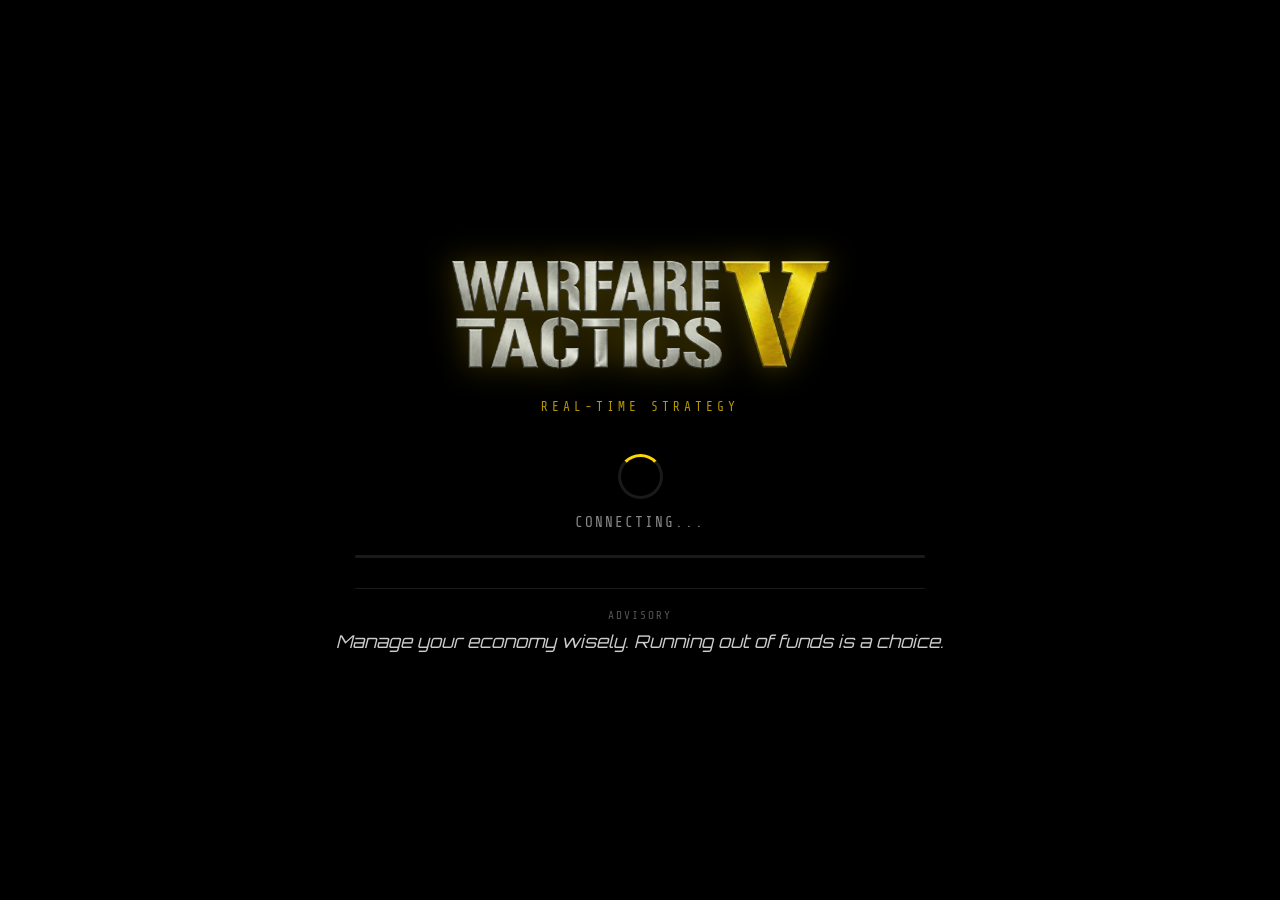
==== html/index.html @ 81756c01 "Initial release: RTS core game mode" ====
<!DOCTYPE html>
<html lang="en">

<head>
    <meta charset="UTF-8">
    <meta name="viewport" content="width=device-width, initial-scale=1.0, maximum-scale=1.0, user-scalable=no">
    <title>TACTICAL RTS ENYO UI</title>

    <!-- Fonts -->
    <link href="https://fonts.googleapis.com/css2?family=Orbitron:wght@400;500;700;900&family=Rajdhani:wght@400;600;700&family=Share+Tech+Mono&display=swap" rel="stylesheet">
    <link rel="stylesheet" href="https://cdnjs.cloudflare.com/ajax/libs/font-awesome/6.4.0/css/all.min.css">
    <link rel="stylesheet" href="css/main.css">

    <style>
   
    </style>
</head>

<body class="ui-root">    
    <!-- Backgrounds & FX -->
    <div class="fx-overlay"></div>
    <div class="app-bg-image"></div>
    <!--<div class="app-grid-overlay"></div>-->

    <!-- Custom Cursor 
    <div id="gameCursor" style="position:fixed; z-index:10001; pointer-events:none;">
        <div style="width:4px; height:4px; background:var(--cyan); border-radius:50%;"></div>
        <div style="width:40px; height:40px; border:1px solid var(--cyan); border-radius:50%; position:absolute; top:-18px; left:-18px;"></div>
    </div>-->

    <!-- Loading Screen -->
<div id="loadingScreen" class="screen" style="position: absolute; top: 0; left: 0; width: 100%; height: 100%; z-index: 9999; display: flex; background-color: #000;">    <div class="loading-backdrop"></div>

    <div class="loading-content">
        <div class="loading-title-group">
            <img src="images/rtslogo2.png" class="game-logo-large" alt="TACTICAL WARFARE V">
            <div class="sub-title">REAL-TIME STRATEGY</div>
        </div>

        <div class="loading-status-group">
            <div class="spinner-ring"></div>
            <div class="status-text" id="loadingStatusText">CONNECTING...</div>
        </div>

        <div class="loading-progress-track">
            <div class="loading-bar-fill" id="loadingBarFill"></div>
        </div>

        <div class="loading-tip-group">
            <div class="tip-label">ADVISORY</div>
            <div class="tip-text" id="loadingTipText">
                Manage your economy wisely. Running out of funds is a choice.
            </div>
        </div>
    </div>
</div>

    <!-- Main Menu -->
<div id="mainMenu" class="screen hidden" style="position: absolute; top: 0; left: 0; width: 100%; height: 100%; z-index: 50;">        <div class="menu-container">
            <div class="menu-header">
                <div class="app-title">
                    <img src="images/rtslogo1.png" class="game-logo-small" alt="LOGO">
                </div>
                <div class="game-subtitle">REAL-TIME STRATEGY</div>
            </div>

            <div class="menu-content">
                <!-- Quick Match -->
                <div class="menu-card tech-panel">
                    <div class="card-header"><i class="fas fa-bolt"></i> QUICK DEPLOY</div>
                    <div class="card-body">
                        <p>Immediate combat drop into active warzones. </p>
                        <button id="quickMatch" class="btn btn-primary">
                            <span>FIND MATCH</span> <i class="fas fa-chevron-right"></i>
                        </button>
                        <div class="matchmaking-info">
                            <div class="queue-status">
                                <span>ONLINE:</span> <span id="playerCount" class="mono gold-text">--</span>
                            </div>
                            <div class="estimated-time">
                                <span>WAIT:</span> <span id="estTime" class="mono">CALCULATING</span>
                            </div>
                        </div>
                    </div>
                </div>

                <!-- Operations -->
                <div class="menu-card tech-panel">
                    <div class="card-header"><i class="fas fa-globe"></i> OPERATIONS</div>
                    <div class="card-body">
    <p>Manage private lobbies.</p>
    
    <button id="createLobby" class="btn">CREATE LOBBY</button>
    
    <div style="margin-top: 20px;">
        <div class="map-selector-carousel">
            <button class="carousel-arrow" id="mapPrev">
                <i class="fas fa-chevron-left"></i>
            </button>
            
            <div class="carousel-viewport">
                <div class="carousel-bg" id="carouselBg"></div>
                
                <div class="carousel-info">
                    <div class="carousel-label">TARGET SECTOR</div>
                    <div class="carousel-name" id="carouselMapName">LOADING...</div>
                </div>
            </div>

            <button class="carousel-arrow" id="mapNext">
                <i class="fas fa-chevron-right"></i>
            </button>
        </div>
        
    </div>
    <div style="display: flex; gap: 5px;margin-top:auto;">
            <input type="text" id="lobbyCodeInput" placeholder="ENTER CODE" style="flex: 1; padding: 12px; background: #000; border: 1px solid #333; color: white; text-transform: uppercase; font-family: var(--font-mono); font-size: 1.1rem;">
            <button id="joinLobby" class="btn btn-primary btn-icon"><i class="fas fa-sign-in-alt"></i></button>
        </div>
</div>
                </div>

                <!-- Profile -->
                <div class="menu-card tech-panel">
                    <div class="card-header"><i class="fas fa-person-military-rifle"></i> COMMANDER</div>
                    <div class="card-body">
                        <div style="display: flex; justify-content: space-between; margin-bottom: 10px;">
                            <div id="commanderNameDisplay" class="gold-text" style="font-weight: 900; letter-spacing: 1px;">COMMANDER: LOADING...</div>

                            <div id="profileLevelBadge" style="background: var(--gold); color: #000; padding: 2px 8px; font-weight: bold; border-radius: 2px;">LVL 1</div>
                        </div>
                        <div style="width: 100%; height: 8px; background: #222; border-radius: 4px; overflow: hidden;">
                            <div id="profileXPBar" style="height: 100%; width: 0%; background: var(--gold);"></div>
                        </div>
                        <div class="mono" style="text-align: right; font-size: 0.9rem; color: var(--gold);"><span id="xpCurrent">0</span> / <span id="xpMax">200</span> XP</div>

                        <div class="stats-grid">
                            <div class="stat"><span class="stat-value-grid" id="statWins">0</span><span class="stat-label">WINS</span></div>
                            <div class="stat"><span class="stat-value-grid" id="statKillsTotal">0</span><span class="stat-label">KILLS</span></div>
                            <div class="stat"><span class="stat-value-grid" id="statMatches">0</span><span class="stat-label">OPS</span></div>
                            <div class="stat"><span class="stat-value-grid" id="statScore">0</span><span class="stat-label">XP</span></div>
                        </div>
                        <div style="display: flex; gap: 10px; margin-top: auto;">
                            <button id="viewLeaderboard" class="btn btn-secondary" style="flex: 1;">RANKING</button>
                            <button id="viewHistory" class="btn btn-secondary" style="flex: 1;">LOGS</button>
                        </div>
                    </div>
                </div>
            </div>

            <div class="menu-footer">
                <div class="server-info">
                    <span><i class="fas fa-circle" style="color: var(--green); font-size: 0.6rem;"></i> SYSTEM ONLINE</span>
                    <span>ACTIVE: <span id="activeBattles" class="gold-text">--</span></span>
                    <span style="margin-left: 20px;">PING: <span id="serverPing" class="gold-text">--</span>ms</span>
                </div>
                <div class="controls-info">
                    <button id="settingsBtn" class="btn btn-icon"><i class="fas fa-cog"></i></button>
                    <button id="helpBtn" class="btn btn-icon"><i class="fas fa-question"></i></button>
                    <button id="exitBtn" class="btn btn-icon btn-danger"><i class="fas fa-power-off"></i></button>
                </div>
            </div>
        </div>
    </div>

    <!-- Lobby Screen -->
    <div id="lobbyScreen" class="screen hidden">
        <div class="lobby-container">
            <header class="lobby-header">
                <div style="display: flex; align-items: center; gap: 15px;">
                    <div class="lobby-title"><i class="fas fa-users-cog gold-text"></i> TACTICAL OPS LOBBY</div>

                    <div class="lobby-code-box" id="lobbyCodeContainer">
                        <span id="lobbyCodeDisplay">------</span>
                        <button id="copyCode"><i class="fas fa-copy"></i></button>
                    </div>
                </div>
                <div style="display: flex; align-items: center; gap: 20px;">
                    <div style="color: #888; font-size: 1rem; font-family: var(--font-head);">
                        <span id="mapName" class="cyan-text">DESERT ARENA</span> <span style="margin:0 10px;">//</span> <span id="hostName" class="gold-text">COMMANDER</span>
                    </div>

                    <button id="leaveLobby" class="btn btn-danger" style="padding: 10px 20px;">ABORT</button>
                </div>
            </header>

            <div class="lobby-content">
                <!-- Players -->
                <div class="tech-panel players-panel">
                    <div style="padding: 20px; border-bottom: 1px solid rgba(255,255,255,0.1); color: var(--cyan); font-family: var(--font-head); font-size: 1.2rem;">
                        SQUADRON <span id="playersCount" style="float:right; font-family: var(--font-mono);">0/2</span>
                    </div>
                    
                    <div class="players-list" id="playersList"></div>
                    
                    <div id="hostBotControls" style="display: none; padding: 0 20px 15px 20px;">
                        <button id="toggleBotBtn" class="btn btn-secondary" style="width: 100%; padding: 8px; font-size: 0.85rem;" data-action="add">
                            <i class="fas fa-robot"></i> ADD A.I. COMMANDER
                        </button>
                    </div>

                    <div style="padding: 20px; text-align: center; border-top: 1px solid rgba(255,255,255,0.1);">
                        <div style="font-size: 0.8rem; color: #666; margin-bottom: 5px;">STATUS</div>
                        <div class="status-value gold-text" id="readyStatusText" style="font-family: var(--font-head); font-size: 1.2rem;">AWAITING COMMANDERS</div>
                    </div>
                </div>

                <!-- Platoon Builder -->
                <div class="tech-panel platoon-builder">
                    <!-- Left: Unit Pool -->
                    <div class="unit-pool">
                        <div class="unit-categories"></div>
                        <!-- Filled by JS -->
                        <div class="units-list" id="unitsList"></div>
                    </div>

                    <!-- Right: Slots -->
                    <div class="platoon-slots">
                        <div class="slots-header">
                            <span>DEPLOYMENT SLOTS</span>
                            <span>PAYLOAD: <span id="totalWeight" class="gold-text">0</span> / <span id="maxWeight">10</span> <button id="clearAll" style="background:none; border:none; color:#f00; cursor:pointer; margin-left:10px;"><i class="fas fa-trash"></i></button></span>
                        </div>
                        <div class="slots-grid">
                            <!-- Slots 1-5 -->
                            <div class="platoon-slot" data-slot="1">
                                <div class="slot-title">ALPHA</div>
                                <div class="slot-content" id="slot1Content"></div>
                                <div class="slot-footer"><span>W:<span id="slot1Weight">0</span></span><span>$<span id="slot1Cost">0</span></span>
                                </div>
                            </div>
                            <div class="platoon-slot" data-slot="2">
                                <div class="slot-title">BRAVO</div>
                                <div class="slot-content" id="slot2Content"></div>
                                <div class="slot-footer"><span>W:<span id="slot2Weight">0</span></span><span>$<span id="slot2Cost">0</span></span>
                                </div>
                            </div>
                            <div class="platoon-slot" data-slot="3">
                                <div class="slot-title">CHARLIE</div>
                                <div class="slot-content" id="slot3Content"></div>
                                <div class="slot-footer"><span>W:<span id="slot3Weight">0</span></span><span>$<span id="slot3Cost">0</span></span>
                                </div>
                            </div>
                            <div class="platoon-slot" data-slot="4">
                                <div class="slot-title">DELTA</div>
                                <div class="slot-content" id="slot4Content"></div>
                                <div class="slot-footer"><span>W:<span id="slot4Weight">0</span></span><span>$<span id="slot4Cost">0</span></span>
                                </div>
                            </div>
                            <div class="platoon-slot" data-slot="5">
                                <div class="slot-title">ECHO</div>
                                <div class="slot-content" id="slot5Content"></div>
                                <div class="slot-footer"><span>W:<span id="slot5Weight">0</span></span><span>$<span id="slot5Cost">0</span></span>
                                </div>
                            </div>
                        </div>
                    </div>
                </div>

                <!-- Info/Controls -->
                <div class="controls-panel">
                    <div class="tech-panel" style="padding: 20px;">
                        <div style="color: var(--cyan); margin-bottom: 15px; font-family: var(--font-head);">INTEL</div>
                        <div class="map-preview" id="mapPreview">
                            <div class="map-overlay">
                                <div id="previewMapName">DESERT ARENA</div>
                            </div>
                        </div>
                        <div class="map-details">
                            <div class="detail-item"><i class="fas fa-bullseye"></i> OBJECTIVES: <span id="objectiveCount">3</span></div>
                            <!--<div class="detail-item"><i class="fas fa-mountain"></i> TYPE: <span id="terrainType">DESERT</span></div>-->
                            <div class="detail-item"><i class="fas fa-clock"></i> TIME: <span id="timeLimit">15:00</span></div>
                        </div>
                        <div class="mission-brief-box">
                            <div class="brief-label">MISSION BRIEF</div>
                            <div id="mapDescription" class="brief-text">
                                Secure the oil fields to gain resource advantage. Heavy armor recommended for open terrain.
                            </div>
                        </div>
                        <div style="margin-bottom: 5%; height: 100%; display: flex; flex-direction: column; justify-content: flex-end;">
                            <div id="readyIndicator" class="hidden"></div>
                            <div id="countdownContainer" style="display: none; text-align: center; margin-top: 15px;  margin-bottom: 10%;">
                                <div style="color: var(--gold); letter-spacing: 5px;">LAUNCH SEQUENCE</div>
                                <div id="countdownTimer" style="font-size: 3rem; color: var(--red); font-family: var(--font-mono); font-weight: 700;">5</div>
                            </div>
                            <button id="readyToggle" class="btn btn-primary" style="width: 100%; height: 70px; font-size: 1.4rem; "><i class="fas fa-play-circle"></i><span>READY</span></button>

                        </div>



                    </div>


                </div>
            </div>
        </div>
    </div>

    <!-- GAME UI -->
    <div id="gameUI" class="screen hidden">
        <div id="game-input-layer"></div>
      


        <div class="hud-header-container">
              <div class="image-hud">
                <div class="hud-side-bar left-wing">
                    <div class="info-group">
                        <span class="lbl">RESOURCES</span>
                        <span class="val mono" id="cpValue">1500</span>
                    </div>
                </div>
                <div class="hud-timer-box">
                    
                    <div class="info-group">
                        <span class="val mono timer" id="timeValue">15:00</span>
                    </div>
                </div>
                <div class="hud-side-bar right-wing">
                   
                    <div class="info-group">
                        <span class="lbl">INCOME</span>
                        <span class="val mono positive" id="incomeValue">+150</span>
                    </div>
                </div>

              </div>

            
            
                <!--
            
            <div class="header-right-actions">
                <button  id="midGameSettings" class="btn btn-icon" title="Settings">
                    <i class="fas fa-cog"></i>
                </button>
                <button id="helpBtn" class="btn btn-icon" title="Help">
                    <i class="fas fa-question"></i>
                </button>
             
            </div>-->
        

          

            <div class="hud-corner-right">
                <button id="midGameSettings" class="hud-settings-btn">
                    <i class="fas fa-cog"></i>
                </button>
                <button id="helpBtn" class="hud-settings-btn">
                    <i class="fas fa-question"></i>
                </button>
            </div>
        </div>

        <div class="quest-tracker-panel">
            <div class="quest-header-row">
                <span class="quest-label">OBJECTIVE STATUS</span>
                <i class="fas fa-exclamation-circle"></i>
            </div>
            <div class="quest-content">
                <div class="quest-title" id="objectiveStatus">NEUTRAL ZONE</div>
                <div class="quest-bar-bg">
                    <div class="quest-bar-fill" id="objectiveProgress"></div>
                </div>
            </div>
        </div>

        <div id="airstrikeAlert" class="airstrike-alert hidden">
            <div class="alert-content">
                <div class="alert-icon">
                    <i class="fas fa-fighter-jet"></i>
                </div>
                <div class="alert-info">
                    <div class="alert-title">AIRSTRIKE ON STANDBY</div>
                    <div class="alert-subtitle">SELECT TARGET IMMEDIATELY</div>
                </div>
                <div class="alert-timer">
                    <span id="asTimerVal">10.0</span>s
                </div>
            </div>
            <div class="alert-progress-bg">
                <div class="alert-progress-fill" id="asProgress"></div>
            </div>
        </div>

        <div class="hud-bottom-section">

            <div class="bottom-left-area">
                <div class="selection-info" id="selectionInfo">
                    <div class="sel-icon-box"><i class="fas fa-crosshairs"></i></div>
                    <div class="sel-data-col">
                        <div class="sel-header">SELECTED UNITS</div>
                        <div class="sel-health-bg">
                            <div class="sel-health-fill" id="selectionHealth"></div>
                        </div>
                        <div class="sel-row">
                            <div class="sel-count">x<span id="selectedCount">0</span></div>
                            <div class="sel-perc mono"><span id="healthPercent">100</span></div>
                        </div>
                        
                    </div>
                    
                </div>
                
            </div>

            <div class="bottom-center-area">
               
                <div class="platoon-dock">
                    
                    <div class="platoon-slots-container">
                        
                        <div class="quickbar-slot" data-slot="1">
                            <div class="slot-bg"></div>
                            <div class="slot-key">1</div>
                            <div class="slot-inner">
                                <div class="slot-icon"><i class="fas fa-chess-pawn"></i></div>
                                <div class="slot-name">ALPHA</div>
                                <div class="slot-cost" id="quickCost1">-</div>
                            </div>
                            <div class="slot-cooldown" id="cooldown1"></div>
                            <div class="slot-icons-preview"></div>
                        </div>

                        <div class="quickbar-slot" data-slot="2">
                            <div class="slot-bg"></div>
                            <div class="slot-key">2</div>
                            <div class="slot-inner">
                                <div class="slot-icon"><i class="fas fa-chess-knight"></i></div>
                                <div class="slot-name">BRAVO</div>
                                <div class="slot-cost" id="quickCost2">-</div>
                            </div>
                            <div class="slot-cooldown" id="cooldown2"></div>
                            <div class="slot-icons-preview"></div>
                        </div>

                        <div class="quickbar-slot" data-slot="3">
                            <div class="slot-bg"></div>
                            <div class="slot-key">3</div>
                            <div class="slot-inner">
                                <div class="slot-icon"><i class="fas fa-chess-bishop"></i></div>
                                <div class="slot-name">CHARLIE</div>
                                <div class="slot-cost" id="quickCost3">-</div>
                            </div>
                            <div class="slot-cooldown" id="cooldown3"></div>
                            <div class="slot-icons-preview"></div>
                        </div>

                        <div class="quickbar-slot" data-slot="4">
                            <div class="slot-bg"></div>
                            <div class="slot-key">4</div>
                            <div class="slot-inner">
                                <div class="slot-icon"><i class="fas fa-chess-rook"></i></div>
                                <div class="slot-name">DELTA</div>
                                <div class="slot-cost" id="quickCost4">-</div>
                            </div>
                            <div class="slot-cooldown" id="cooldown4"></div>
                            <div class="slot-icons-preview"></div>
                        </div>

                        <div class="quickbar-slot" data-slot="5">
                            <div class="slot-bg"></div>
                            <div class="slot-key">5</div>
                            <div class="slot-inner">
                                <div class="slot-icon"><i class="fas fa-chess-queen"></i></div>
                                <div class="slot-name">ECHO</div>
                                <div class="slot-cost" id="quickCost5">-</div>
                            </div>
                            <div class="slot-cooldown" id="cooldown5"></div>
                            <div class="slot-icons-preview"></div>
                        </div>

                    </div>
                </div>
            </div>

            <div class="bottom-right-area">
                <div class="active-squads-box" id="activeSquadsPanel">
                    
                    <div class="deployed-list" id="deployedList">
                        </div>
                </div>
                
            </div>

        </div>

        <div id="selectionRectangle" class="hidden"></div>
        
        <div class="unit-tooltip" id="unitTooltip">
            <div class="tooltip-header">
                <div class="unit-name" id="tooltipName">ENYO SCRIPTS</div>
                <div class="unit-health" id="tooltipHealth">VERSION 1.2.0</div>
            </div>
        </div>
    </div>
     <!-- Modals -->
    <div id="settingsModal" class="modal hidden">
        <div class="modal-content tech-panel" style="background: var(--bg-glass); padding: 30px; border: 1px solid var(--cyan);">
            <button class="close-modal" onclick="window.tacticalRTS.closeModal('settingsModal')" title="CLOSE SYSTEM">                <i class="fas fa-times"></i>
            </button>
            <h2 style="color: var(--gold); margin-bottom: 30px; font-family: var(--font-head); letter-spacing: 2px;">SYSTEM CONFIG</h2>
            <div style="margin-bottom: 25px;">
                <div style="display: flex; justify-content: space-between; align-items: center; margin-bottom: 10px;">
                    <label style="color: #fff; font-size: 0.9rem; font-family: var(--font-mono); text-transform: uppercase;">SFX VOLUME</label>
                    <span style="color: var(--cyan); font-family: var(--font-mono); font-size: 0.9rem;"></span>
                </div>
                <input type="range" id="sfxVolume" min="0" max="100" value="50" style="width: 100%;">
            </div>
            <div style="margin-bottom: 40px;">
                <div style="display: flex; justify-content: space-between; align-items: center; margin-bottom: 10px;">
                    <label style="color: #fff; font-size: 0.9rem; font-family: var(--font-mono); text-transform: uppercase;">MUSIC VOLUME</label>
                </div>
                <input type="range" id="musicVolume" min="0" max="100" style="width: 100%;">
            </div>
            <div style="display: flex; justify-content: space-between; margin-top: 30px;">
                <button id="surrenderBtn" class="btn btn-danger hidden" style="border-color: var(--red);">
                    <i class="fas fa-flag"></i> SURRENDER
                </button>

                <button id="saveSettings" class="btn btn-primary">APPLY</button>
            </div>
            
        </div>
    </div>

    <div id="helpModal" class="modal hidden">
        <div class="modal-content tech-panel" style="width: 600px;">
            <button class="close-modal" onclick="window.tacticalRTS.closeModal('helpModal')" title="CLOSE SYSTEM">                <i class="fas fa-times"></i>
            </button>
            <h2 style="color: var(--gold); margin-bottom: 25px; font-family: var(--font-head);">FIELD MANUAL</h2>
            <div class="modal-body" style="font-size: 1.1rem; line-height: 1.6; color: #ccc;">
                <!-- Content injected by JS -->
            </div>
            <div style="display: flex; justify-content: flex-end; margin-top: 30px;">
                <button id="closeHelp" class="btn btn-primary">ACKNOWLEDGED</button>
            </div>
        </div>
    </div>
    

    <!-- Result Screen -->
    <div id="resultScreen" class="screen hidden">
    <div class="result-backdrop"></div>

    <div class="result-container">
        
        <div class="result-header">
            <div class="result-icon-bg"><i class="fas fa-trophy"></i></div>
            <h1 class="result-title" id="resultTitle">VICTORY</h1>
            <div class="result-reason" id="resultSubtitle">ENEMY COMMANDER ELIMINATED</div>
        </div>

        <div class="result-body">
            <div class="result-column progress-col">
                <div class="col-title">FIELD PROMOTION</div>
                
                <div class="rank-display">
                    <div class="rank-icon"><i class="fas fa-medal"></i></div>
                    <div class="rank-info">
                        <div class="rank-label">CURRENT RANK</div>
                        <div class="rank-val">LVL <span id="resLevel">1</span></div>
                    </div>
                </div>

                <div class="xp-section">
                    <div class="xp-labels">
                        <span>PROGRESS</span>
                        <span class="mono"><span id="resXPCurrent">0</span> / <span id="resXPMax">1000</span> XP</span>
                    </div>
                    <div class="xp-track">
                        <div class="xp-fill" id="resXPBar"></div>
                    </div>
                    <div class="xp-gain-text">
                        +<span id="xpGainedDisplay">0</span> XP EARNED
                    </div>
                </div>
            </div>

            <div class="result-column stats-col">
                <div class="col-title">MISSION REPORT</div>
                
                <div class="stat-rows">
                    <div class="stat-row">
                        <div class="stat-icon"><i class="fas fa-crosshairs"></i></div>
                        <div class="stat-name">HOSTILES NEUTRALIZED</div>
                        <div class="stat-val" id="statKills">0</div>
                    </div>
                    <div class="stat-row">
                        <div class="stat-icon"><i class="fas fa-skull"></i></div>
                        <div class="stat-name">CASUALTIES SUSTAINED</div>
                        <div class="stat-val" id="statLosses">0</div>
                    </div>
                    <div class="stat-row">
                        <div class="stat-icon"><i class="fas fa-clock"></i></div>
                        <div class="stat-name">OPERATION DURATION</div>
                        <div class="stat-val mono" id="statTime">00:00</div>
                    </div>
                    <div class="stat-row highlight">
                        <div class="stat-icon"><i class="fas fa-star"></i></div>
                        <div class="stat-name">TOTAL SCORE</div>
                        <div class="stat-val" id="statObjectives">0</div>
                    </div>
                </div>
            </div>
        </div>

        <div class="result-footer">
            <button id="rematchBtn" class="btn btn-primary large-btn">
                <i class="fas fa-sync-alt"></i> RE-DEPLOY
            </button>
            <button id="returnToMenuBtn" class="btn btn-secondary large-btn">
                <i class="fas fa-sign-out-alt"></i> DISMISS
            </button>
        </div>
    </div>
</div>

           

    <!-- Leaderboard Screen -->
    <div id="leaderboardScreen" class="screen hidden">
        <div class="full-page-container tech-panel" style="display: flex; flex-direction: column;">

            <div class="full-page-header">
                <h2 class="gold-text">GLOBAL RANKING</h2>
                <button class="btn btn-secondary" onclick="window.tacticalRTS.showScreen('mainMenu');">Back</button>

            </div>

            <div style="padding: 15px 20px; font-weight: 700; display: grid; grid-template-columns: 0.5fr 2fr 1fr 1fr 1fr; color: #666; border-bottom: 1px solid rgba(255,255,255,0.1);">
                <span></span><span>NAME</span><span>WINS</span><span>KILLS</span><span>SCORE</span>
            </div>

            <div id="leaderboardList" class="full-page-content" style="flex: 1;">
            </div>



        </div>
        <!--<div class="footer-actions" style="padding: 30px 90px; display: flex; justify-content: flex-start;">
            <button class="btn btn-secondary back-btn" onclick="window.tacticalRTS.showScreen('mainMenu');">
                BACK
            </button>
        </div>-->
    </div>


    <!-- History Screen -->
    <div id="historyScreen" class="screen hidden">
        <div class="full-page-container tech-panel">
            <div class="full-page-header">
                <h2 class="cyan-text">COMBAT LOGS</h2>
                <button class="btn btn-secondary" onclick="window.tacticalRTS.showScreen('mainMenu');">Back</button>
            </div>
            <div id="historyList" class="full-page-content history-list">
                <div class="history-item win">
                    <div class="history-info">
                    <div class="history-map">NEON CITY</div>
                    <div class="history-details">SECTOR: <strong>DELTA-9</strong></div>
                </div>
                <div class="history-result">
                    <span class="label">MISSION STATUS</span>
                    <span class="value">VICTORY</span>
                </div>
                <div class="history-stats">
                    <span class="label">XP EARNED</span>
                    <span class="value">+3,200</span>
                </div>
            </div>
        </div>
        <!--<div class="footer-actions" style="padding: 30px 90px; display: flex; justify-content: flex-start;">
            <button class="btn btn-secondary back-btn" onclick="window.tacticalRTS.showScreen('mainMenu');">
                BACK
            </button>
         </div>-->
    </div>
    </div>
         
   
  

    <div class="notification-container" id="notificationContainer"></div>

    <script src="js/modules/sound.js"></script>
    <script src="js/modules/notify.js"></script>
    <script src="js/modules/screens.js"></script>
    <script src="js/modules/input.js"></script>
    <script src="js/modules/platoon.js"></script>
    <script src="js/modules/lobby.js"></script>
    <script src="js/modules/game.js"></script>
    <script src="js/modules/modals.js"></script>
    <script src="js/app.js"></script>
    <audio id="bgMusic" loop><source src="sounds/theme.mp3" type="audio/mpeg"></audio>
    <!-- AI Matchmaking Prompt Modal -->
   <!-- AI Matchmaking Prompt Modal -->
    <div id="aiPromptModal" class="ai-modal-overlay hidden">
        <div class="ai-modal-box">
            <div class="ai-modal-header">
                MATCHMAKING UPDATE
            </div>
            <div class="ai-modal-body">
                <p>The queue is taking a while. Would you like to instantly deploy against the <strong>Advanced A.I. Commander</strong> instead?</p>
            </div>
            <div class="ai-modal-footer">
                <button class="btn btn-secondary" onclick="window.tacticalRTS.declineAiMatch()">KEEP WAITING</button>
                <button class="btn btn-primary" onclick="window.tacticalRTS.acceptAiMatch()">PLAY VS A.I.</button>
            </div>
        </div>
    </div>
</body>


</html>
---- html/css/main.css ----
/* ==========================================================================
           1. CORE VISUALS & VARIABLES
           ========================================================================== */
        
         :root {
            /* Colors */
            --bg-deep: #050505;
            --bg-glass: rgba(16, 20, 24, 0.85);
            --bg-card: rgba(0, 0, 0, 0.6);
            --gold-dim: #b8860b;
            --gold: #ffd700;
            --gold-glow: rgba(255, 215, 0, 0.3);
            --cyan: #00f3ff;
            --cyan-dim: #008f96;
            --cyan-glow: rgba(0, 243, 255, 0.2);
            --red: #ff2a2a;
            --green: #00ff41;
            /* Typography */
            --font-head: 'Orbitron', sans-serif;
            --font-body: 'Rajdhani', sans-serif;
            --font-mono: 'Share Tech Mono', monospace;
            /* Dimensions */
            --header-height: 90px;
            --frame-bg: #323536;
            --inner-bg: #1e2122;
        }
        
        * {
            margin: 0;
            padding: 0;
            box-sizing: border-box;
            outline: none;
            user-select: none;
        }
        
        /* Force the root HTML to stretch completely */
html {
    width: 100%;
    height: 100%;
    margin: 0;
    padding: 0;
    overflow: hidden;
}

body {
    /* Pin the body to all four absolute corners of the CEF frame */
    position: absolute;
    top: 0;
    left: 0;
    right: 0;
    bottom: 0;
    
    /* Use percentages instead of vh/vw to avoid CEF aspect ratio bugs */
    width: 100%;
    height: 100%;
    margin: 0;
    padding: 0;
    overflow: hidden;
    
    color: #eee;
    font-family: var(--font-body);
    
    /* FiveM Requirement - let the game show through when needed */
    background: transparent; 
}
        /* --- Global Backgrounds --- */
        /* --- POPULATION CAP LOCK --- */
/* --- POPULATION CAP LOCK --- */
/* --- POPULATION CAP LOCK --- */
.quickbar-slot.pop-capped {
    /* Dim the slot slightly, but keep the unit visible */
    filter: grayscale(0.8) brightness(0.7);
    pointer-events: none !important;
}

.quickbar-slot.pop-capped::after {
    /* Reads the exact number (e.g., "MAX: 20/20") from Javascript */
    content: attr(data-pop-msg); 
    
    position: absolute;
    bottom: 35px; /* Sits neatly just above the cost */
    left: 50%;
    transform: translateX(-50%);
    
    background: rgba(200, 0, 0, 0.95);
    color: white;
    font-family: var(--font-mono);
    font-size: 0.7rem;
    font-weight: 700;
    padding: 2px 6px;
    z-index: 20;
    white-space: nowrap;
    
    /* Clean, high-tech box */
    border: 1px solid #ff4757;
    border-radius: 2px;
    box-shadow: 0 0 10px rgba(255, 0, 0, 0.6);
    letter-spacing: 1px;
}
/* --- AI PROMPT MODAL --- */
.ai-modal-overlay {
    position: fixed;
    top: 0; left: 0; width: 100vw; height: 100vh;
    background: rgba(0, 0, 0, 0.85);
    display: flex;
    justify-content: center;
    align-items: center;
    z-index: 9999;
}

.ai-modal-overlay.hidden {
    display: none;
}

.ai-modal-box {
    background: rgba(15, 15, 15, 0.95);
    border: 1px solid #fbc531; /* Warning Yellow */
    width: 450px;
    box-shadow: 0 0 30px rgba(251, 197, 49, 0.15); /* Soft yellow glow */
    display: flex;
    flex-direction: column;
}

.ai-modal-header {
    background: #fbc531; /* Warning Yellow */
    color: #111; /* Dark text for readability on yellow */
    font-family: var(--font-head);
    font-size: 1.2rem;
    font-weight: 800;
    padding: 10px 15px;
    letter-spacing: 2px;
}

.ai-modal-body {
    padding: 25px;
    color: #ccc;
    font-family: var(--font-body);
    font-size: 1rem;
    line-height: 1.5;
}

.ai-modal-body strong {
    color: white;
}

.ai-modal-footer {
    padding: 15px;
    display: flex;
    justify-content: flex-end;
    gap: 15px;
    border-top: 1px solid rgba(255,255,255,0.05);
}
        .app-bg-image {
            position: fixed;
            inset: 0;
            z-index: -2;
            /* ENSURE THIS URL IS CORRECT */
            background: url('../images/background.png') center/cover no-repeat;
            filter: brightness(0.4) grayscale(0.8);
                
            /* Default State: Visible */
            display: block; 
            opacity: 1;
            transition: opacity 0.3s ease;
        }
        
        .fx-overlay {
            position: fixed;
            top: 0; left: 0; width: 100%; height: 100%;
            pointer-events: none;
            z-index: 9000;
            background: linear-gradient(rgba(18, 16, 16, 0) 50%, rgba(0, 0, 0, 0.25) 50%), linear-gradient(90deg, rgba(255, 0, 0, 0.06), rgba(0, 255, 0, 0.02), rgba(0, 0, 255, 0.06));
            background-size: 100% 2px, 3px 100%;
            opacity: 0.6;
                
            /* Default State: Visible */
            display: block;
            transition: opacity 0.3s ease;
        }
        
        .app-grid-overlay {
            position: fixed;
            inset: 0;
            z-index: -1;
            background-image: linear-gradient(rgba(0, 243, 255, 0.03) 1px, transparent 1px), linear-gradient(90deg, rgba(0, 243, 255, 0.03) 1px, transparent 1px);
            background-size: 40px 40px;
            box-shadow: inset 0 0 200px rgba(0, 0, 0, 0.9);
        }
        /* --- Utility Classes --- */
        
        .screen {
            position: absolute;
            inset: 0;
            display: flex;
            flex-direction: column;
            opacity: 1;
            transition: opacity 0.3s ease-in-out;
            z-index: 10;
        }
        
        .hidden {
            display: none !important;
            opacity: 0;
            pointer-events: none; /* Prevents clicking invisible buttons */
        }
        
        
        .gold-text {
            color: var(--gold);
            text-shadow: 0 0 10px var(--gold-glow);
        }
        
        .cyan-text {
            color: var(--cyan);
            text-shadow: 0 0 10px var(--cyan-glow);
        }
        
        .mono {
            font-family: var(--font-mono);
        }
        /* --- Buttons --- */
        
        .btn {
            background: rgba(0, 0, 0, 0.4);
            border: 1px solid var(--cyan-dim);
            color: var(--cyan);
            font-family: var(--font-head);
            padding: 12px 24px;
            font-size: 1rem;
            cursor: pointer;
            transition: all 0.3s cubic-bezier(0.4, 0, 0.2, 1);
            position: relative;
            overflow: hidden;
            clip-path: polygon(10px 0, 100% 0, 100% calc(100% - 10px), calc(100% - 10px) 100%, 0 100%, 0 10px);
            text-transform: uppercase;
            letter-spacing: 2px;
            display: flex;
            align-items: center;
            justify-content: center;
            gap: 10px;
        }
        
        .btn:hover {
            background: var(--cyan-dim);
            color: #000;
            box-shadow: 0 0 20px var(--cyan-glow);
            border-color: var(--cyan);
        }
        
        .btn:active {
            transform: scale(0.98);
        }
        
        .btn-primary {
            border-color: var(--gold-dim);
            color: var(--gold);
            background: rgba(184, 134, 11, 0.1);
        }
        
        .btn-primary:hover {
            background: var(--gold);
            color: #000;
            box-shadow: 0 0 25px var(--gold-glow);
        }
        
        .btn-danger {
            border-color: var(--red);
            color: var(--red);
            background: rgba(255, 42, 42, 0.1);
        }
        
        .btn-danger:hover {
            background: var(--red);
            color: white;
            box-shadow: 0 0 20px rgba(255, 42, 42, 0.4);
        }
        
        .btn-secondary {
            background: rgba(255, 255, 255, 0.05);
            border-color: #555;
            color: #aaa;
        }
        
        .btn-secondary:hover {
            background: #494949;
            color: #aaa;
            border-color: #555;
        }
        
        .btn-create-lobby {
            background: rgba(255, 255, 255, 0.05);
            border-color: #555;
            color: #aaa;
        }
        
        .btn-create-lobby:hover {
            background: #494949;
            color: #aaa;
            border-color: #555;
        }
        
        .btn-icon {
            width: 50px;
            height: 50px;
            padding: 0;
            font-size: 1.2rem;
        }
        /* --- Tech Panels --- */
        
        .tech-panel {
            background: var(--bg-glass);
            border: 1px solid rgba(255, 255, 255, 0.1);
            backdrop-filter: blur(15px);
            box-shadow: 0 20px 50px rgba(0, 0, 0, 0.5);
            position: relative;
        }
        /* Decorative Corners */
        
        .tech-panel::before {
            content: '';
            position: absolute;
            top: 0;
            left: 0;
            width: 100%;
            height: 2px;
            background: linear-gradient(90deg, transparent, var(--cyan), transparent);
        }
        
        .tech-panel::after {
            content: '';
            position: absolute;
            bottom: 0;
            left: 0;
            width: 100%;
            height: 2px;
            background: linear-gradient(90deg, transparent, var(--gold), transparent);
        }
        /* ==========================================================================
           2. MAIN MENU
           ========================================================================== */
        
        .menu-container {
            width: 100%;
            max-width: 1400px;
            height: 100vh;
            margin: 0 auto;
            padding: 40px;
            display: flex;
            flex-direction: column;
        }
        
        .menu-header {
            text-align: center;
            margin-bottom: 60px;
            position: relative;
        }
        
        .game-title {
            font-size: 6rem;
            line-height: 1;
            text-shadow: 0 0 40px rgba(0, 0, 0, 0.8);
            letter-spacing: -2px;
        }
        
        .game-subtitle {
            font-size: 1.5rem;
            letter-spacing: 12px;
            color: var(--gold);
            font-weight: 700;
            margin-top: 10px;
        }
        
        .menu-content {
            display: grid;
            grid-template-columns: repeat(3, 1fr);
            gap: 30px;
            flex: 1;
            align-items: stretch;
        }
        
        .menu-card {
            background: rgba(10, 15, 20, 0.85);
            border: 1px solid rgba(255, 215, 0, 0.1);
            transition: transform 0.3s, border-color 0.3s;
            display: flex;
            flex-direction: column;
        }
        
        .menu-card:hover {
            /*transform: translateY(-10px);*/
            border-color: var(--cyan);
            box-shadow: 0 0 10px var(--cyan-glow);
        }
        
        .card-header {
            padding: 25px;
            background: rgba(0, 0, 0, 0.4);
            border-bottom: 1px solid rgba(255, 255, 255, 0.1);
            color: #fff;
            font-family: var(--font-head);
            font-size: 1.4rem;
            display: flex;
            align-items: center;
            gap: 15px;
        }
        
        .card-header i {
            color: var(--gold);
        }
        
        .card-body {
            padding: 30px;
            flex: 1;
            display: flex;
            flex-direction: column;
            gap: 20px;
            font-size: 1.1rem;
            color: #aaa;
        }
        
        .matchmaking-info {
            margin-top: auto;
            padding: 15px;
            background: rgba(0, 0, 0, 0.3);
            border-radius: 4px;
            border: 1px solid rgba(255, 255, 255, 0.05);
        }
        
        .queue-status,
        .estimated-time {
            display: flex;
            justify-content: space-between;
            font-size: 0.9rem;
            margin-bottom: 5px;
            color: #aaa;
        }
        
        .queue-status span:first-child,
        .estimated-time span:first-child {
            font-family: var(--font-head);
            color: var(--gold-dim);
        }
        
        .stats-grid {
            display: grid;
            grid-template-columns: 1fr 1fr;
            gap: 15px;
            margin-top: auto;
        }
        
        .stat {
            background: rgba(0, 0, 0, 0.4);
            padding: 15px;
            text-align: center;
            border: 1px solid rgba(255, 255, 255, 0.05);
        }
        .stat-row {
    display: flex;
    align-items: center;
    gap: 3px; /* Adjust this number: 0 or 2px will make them very close */
}
    /*.stat-value {
    font-family: var(--font-body);
    color: var(--cyan);
   
    text-align: right;             /* Aligns numbers to the right */   
     /*}*/
        
        .stat-value-grid {
            font-family: var(--font-head);
            font-size: 2rem;
            color: var(--cyan);
            display: block;
            line-height: 1;
        }
        
        .stat-label {
            font-size: 1rem;
            color: #666;
            font-weight: 700;
            letter-spacing: 1px;
            margin-top: 5px;
        }
        
        .menu-footer {
            margin-top: 30px;
            border-top: 1px solid rgba(255, 255, 255, 0.1);
            padding-top: 20px;
            display: flex;
            justify-content: space-between;
            align-items: center;
        }
        
        .server-info {
            display: flex;
            gap: 30px;
            color: #666;
            font-family: var(--font-mono);
            font-size: 0.9rem;
        }
        
        .controls-info {
            display: flex;
            gap: 10px;
        }
        /* ==========================================================================
           3. LOBBY & PLATOON BUILDER (The Major Rework)
           ========================================================================== */
        
        .lobby-container {
            padding: 30px;
            display: flex;
            flex-direction: column;
            height: 100%;
            gap: 20px;
        }
        
        .lobby-header {
            display: flex;
            justify-content: space-between;
            align-items: center;
            padding: 25px 40px;
            background: var(--bg-glass);
            border: 1px solid rgba(255, 255, 255, 0.1);
        }
        
        .lobby-title {
            font-size: 2rem;
            color: #fff;
            font-family: var(--font-head);
            display: flex;
            gap: 15px;
            align-items: center;
        }
        
        .lobby-content {
            flex: 1;
            display: grid;
            grid-template-columns: 350px 1fr 400px;
            gap: 25px;
            overflow: hidden;
        }
        /* --- Left: Players List --- */
        
        .players-panel {
            display: flex;
            flex-direction: column;
            height: 100%;
        }
        
        .players-list {
            flex: 1;
            overflow-y: auto;
            padding: 20px;
            display: flex;
            flex-direction: column;
            gap: 10px;
        }
        
        .player-item {
            background: rgba(255, 255, 255, 0.03);
            padding: 15px;
            display: flex;
            align-items: center;
            gap: 15px;
            border: 1px solid rgba(255, 255, 255, 0.05);
            transition: 0.2s;
        }
        
        .player-item.ready {
            background: rgba(0, 255, 65, 0.1);
            border-color: var(--green);
        }
        
        .player-avatar {
            width: 45px;
            height: 45px;
            background: #000;
            border: 1px solid var(--gold);
            border-radius: 4px;
            display: flex;
            align-items: center;
            justify-content: center;
            font-size: 1.5rem;
            color: var(--gold);
        }
        /* --- Center: Platoon Builder --- */
        
        .platoon-builder {
            display: grid;
            grid-template-rows: 1fr 1fr;
            gap: 20px;
            padding: 20px;
            overflow: hidden;
        }
        /* 1. Unit Pool (Top Half) */
        
        .unit-pool {
            display: flex;
            flex-direction: column;
            overflow: hidden;
            background: rgba(0, 0, 0, 0.3);
            padding: 15px;
            border: 1px solid #333;
        }
        
        .unit-categories {
            display: flex;
            gap: 10px;
            margin-bottom: 15px;
        }
        
        .category-btn {
            flex: 1;
            padding: 12px;
            background: #111;
            border: 1px solid #444;
            color: #888;
            font-family: var(--font-head);
            font-size: 0.9rem;
        }
        
        .category-btn.active {
            background: var(--gold);
            color: #000;
            border-color: var(--gold);
        }
        
     /* 2. Platoon Slots (Bottom Half) */
        
        .platoon-slots {
            display: flex;
            flex-direction: column;
            overflow: hidden;
            background: rgba(0, 0, 0, 0.3);
            padding: 15px;
            border: 1px solid #333;
        }
        
        .slots-header {
            display: flex;
            justify-content: space-between;
            margin-bottom: 10px;
            font-family: var(--font-mono);
            color: #888;
        }
        
        .slots-grid {
            flex: 1;
            display: grid;
            grid-template-columns: repeat(5, 1fr);
            /* 5 Columns */
            gap: 10px;
            overflow: hidden;
        }
        
        .platoon-slot {
            background: rgba(0, 0, 0, 0.5);
            border: 2px dashed rgba(255, 255, 255, 0.1);
            display: flex;
            flex-direction: column;
            height: 100%;
            position: relative;
            transition: all 0.2s;
        }
        
        .platoon-slot.drag-over {
            background: rgba(0, 243, 255, 0.1);
            border-color: var(--cyan);
            border-style: solid;
        }
        
        .slot-title {
            background: rgba(255, 255, 255, 0.05);
            padding: 8px;
            text-align: center;
            font-family: var(--font-head);
            font-size: 0.9rem;
            color: var(--gold);
            letter-spacing: 2px;
        }
        
        .slot-footer {
            background: #000;
            padding: 8px;
            font-size: 0.8rem;
            display: flex;
            justify-content: space-between;
            font-family: var(--font-mono);
            color: #aaa;
            border-top: 1px solid #333;
        }
        
        .slot-content {
            /* This makes the slot fill the space between title and footer */
            flex: 1;
            /* Layout for added units */
            display: flex;
            flex-wrap: wrap;
            /* Allows units to flow to the next line if many are added */
            align-content: flex-start;
            /* Keeps rows at the top */
            justify-content: flex-start;
            /* Keeps items to the left */
            gap: 8px;
            /* Space between units */
            padding: 10px;
            width: 100%;
        }
        /* When EMPTY, center the plus sign vertically and horizontally */
        
        .slot-content:empty {
            /*display: flex;*/
            align-items: center;
            justify-content: center;
        }
        /* The Plus Sign */
        
        .slot-content:empty::before {
            content: "+";
            font-size: 32px;
            color: rgba(0, 255, 204, 0.2);
            /* Tactical teal/cyan */
            font-weight: 300;
        }
        
       /* =========================================
   UNIT CARD & PLATOON BUILDER STYLES
   (Corrected for Unlock Levels & Badges)
   ========================================= */

/* 1. The Container for Units */
        .units-list {
    flex: 1;
    overflow-y: auto;
    display: grid;
    grid-template-columns: repeat(auto-fill, minmax(132px, 1fr));
    grid-auto-rows: 154px;
    gap: 10px;
    padding-right: 5px;
}

/* 2. The Card Base */
.unit-card {
    width: 100%; 
    aspect-ratio: 1 / 1; 
    height: auto; /* Allow height to adjust automatically */
    
    /* Background setup (Image set by JS) */
    background-color: #151515;
    background-size: cover !important;
    background-position: center !important;
    background-repeat: no-repeat !important;
    
    border: 1px solid rgba(255, 255, 255, 0.1);
    border-radius: 4px;
    position: relative;
    cursor: grab;
    overflow: hidden; /* Keeps badge and overlays inside */
    transition: all 0.2s ease;
    box-shadow: inset 0 0 20px rgba(0,0,0,0.8);
}

/* Hover Effect (Only if not locked) */
.unit-card:not(.locked):hover {
    border-color: var(--cyan);
 
    box-shadow: 0 5px 15px rgba(0, 243, 255, 0.2), inset 0 0 0 1px var(--cyan);
}

.unit-card:active {
    cursor: grabbing;
}

/* Dark Gradient Overlay (Text Readability) */
.unit-card::before {
    content: '';
    position: absolute;
    inset: 0;
    background: linear-gradient(to bottom, rgba(0,0,0,0.6) 0%, transparent 40%, rgba(0,0,0,0.9) 100%);
    z-index: 1;
}

/* 3. Header (Name) */
.unit-card .unit-header {
    position: relative;
    z-index: 10;
    width: 100%;
    
    padding: 6px; 
    
    /* Subtle gradient behind name */
    background: linear-gradient(to bottom, rgba(0,0,0,0.8), rgba(0,0,0,0));
}

.unit-card.has-badge .unit-header {
    padding-top: 22px; 
}

.unit-card .unit-name {
    font-family: var(--font-head);
    font-size: 0.7rem;
    color: #fff;
    text-transform: uppercase;
    text-shadow: 0 1px 2px #000;
    max-width: 100%;
    line-height: 1.1;
    position: relative;
    z-index: 15;
}

/* 4. Weight Badge (Top Right) */
.unit-weight {
    position: absolute;
    top: 0;
    right: 0;
    background: var(--cyan-dim);
    color: #000;
    font-family: var(--font-mono);
    font-size: 0.75rem;
    font-weight: 800;
    padding: 4px 8px;
    
    /* Box shape flush with corner */
    border-bottom-left-radius: 6px; 
    border-left: 1px solid rgba(255,255,255,0.2);
    border-bottom: 1px solid rgba(255,255,255,0.2);
    
    z-index: 20;
    display: flex;
    align-items: center;
    gap: 4px;
    box-shadow: -2px 2px 5px rgba(0,0,0,0.5);
}

.unit-weight i {
    font-size: 0.7rem;
    opacity: 0.8;
}

/* 5. Stats (Bottom) */
.card-stat {
    position: absolute;
    bottom: 5px;
    z-index: 2;
    display: flex;
    align-items: center;
    gap: 4px;
    font-family: var(--font-mono);
    font-size: 0.75rem;
    font-weight: 700;
    padding: 2px 6px;
    background: rgba(0, 0, 0, 0.7);
    border-radius: 3px;
    backdrop-filter: blur(2px);
}

.stat-hp {
    left: 5px;
    color: var(--green);
    border-left: 2px solid var(--green);
}

.stat-cost {
    right: 5px;
    color: var(--gold);
    border-right: 2px solid var(--gold);
}

.card-stat i {
    font-size: 0.7rem;
    opacity: 0.8;
}

/* =========================================
   LOCKED STATE & BADGES
   ========================================= */

/* Military Green / Locked Filter */
.unit-card.locked {
    /* This creates the "Night Vision/Military" disabled look */
    filter: grayscale(100%) sepia(100%) hue-rotate(80deg) saturate(1.5) brightness(0.6);
    cursor: not-allowed;
    border: 1px solid #555;
    opacity: 0.9;
}

/* Ensure text inside locked card is readable against the filter */
.unit-card.locked .unit-header {
    background: rgba(0, 0, 0, 0.8);
}

.unit-card.locked .locked-text {
    font-family: var(--font-mono);
    font-weight: bold;
    letter-spacing: 1px;
    color: #ccc;
    font-size: 0.65rem;
}

/* Lock Icon Overlay */
.lock-overlay {
    position: absolute;
    top: 50%;
    left: 50%;
    transform: translate(-50%, -50%);
    font-size: 2rem;
    color: rgba(255, 255, 255, 0.5);
    z-index: 5;
}

/* "NEW" Badge - Corner Tag Style */
.new-badge {
    position: absolute;
    top: 0;
    left: 0;
    
    background: #f1c40f; /* Gold */
    color: #000;
    
    font-family: var(--font-head);
    font-size: 0.65rem;
    font-weight: 900;
    padding: 3px 8px;
    
    /* Rounded bottom-right only to look like a tag */
    border-bottom-right-radius: 6px; 
    
    box-shadow: 1px 1px 4px rgba(0,0,0,0.5);
    z-index: 30; /* Highest priority */
    pointer-events: none; /* Click through */
    
    animation: badgePulse 2s infinite;
}

@keyframes badgePulse {
    0% { filter: brightness(1); }
    50% { filter: brightness(1.2); }
    100% { filter: brightness(1); }
}
        /* This styles the mini-unit when it's inside the A/B/C/D/E slots */
.platoon-unit {
    width: 78px;
    height: 78px;
    position: relative;
    border: 1px solid #444;
    border-radius: 3px;
    overflow: hidden;
    cursor: pointer;
    background-size: cover !important;
    background-position: center !important;
    box-shadow: 0 2px 5px rgba(0,0,0,0.5);
    transition: 0.1s;
}

.platoon-unit:hover {
    border-color: var(--red); /* Indicates removal */
}

/* Count Badge (Top Right) */
.platoon-unit .unit-count {
    position: absolute;
    top: 0; right: 0;
    background: var(--gold);
    color: #000;
   /* font-size: 0.65rem;*/
    width: 20%;
    font-weight: 800;
    padding: 0 3px;
    line-height: 1;
    z-index: 3;
    display: flex;      /* make it a flex container */
    justify-content: center; /* horizontal centering of the number */
    align-items: center;     /* vertical centering of the number */
}
.unit-health-text {
    position: absolute;
    
    /* Pushes the text completely above the bar */
    bottom: 100%; 
    left: 50%;
    transform: translateX(-50%);
    
    /* Gap between text and bar */
    margin-bottom: 3px; 
    
    /* Text Styling */
    width: 100px; /* Wide enough to not wrap */
    text-align: center;
    font-family: 'Share Tech Mono', monospace;
    font-size: 11px; /* Slightly larger for readability */
    font-weight: 600;
    color: #ffffff;
    
    /* Heavy Outline for visibility against sky/ground */
    text-shadow: 
        -1px -1px 0 #000,  
         1px -1px 0 #000,
        -1px  1px 0 #000,
         1px  1px 0 #000,
         0px 2px 2px rgba(0,0,0,0.8);
         
    pointer-events: none;
    white-space: nowrap;
    z-index: 10;
}
/* Remove Overlay (Red X) */
.platoon-unit .remove-overlay {
    position: absolute; inset: 0;
    background: rgba(255, 50, 50, 0.8);
    display: flex; align-items: center; justify-content: center;
    color: white; opacity: 0; transition: opacity 0.2s;
    z-index: 4;
}
.platoon-unit:hover .remove-overlay { opacity: 1; }
        /* --- Right: Controls --- */
        

/* 1. Make the panel a flexible column that fills height */
.controls-panel .tech-panel {
    display: flex;
    flex-direction: column;
    height: 100%; /* Forces the panel to fill the vertical space */
    padding: 20px;
    position: relative;
}

/* 2. Push the Countdown to the bottom */
#countdownContainer {
    margin-top: auto; /* This magic line pushes everything below it to the bottom */
    margin-bottom: 20px; /* Space between countdown and button */
    text-align: center;
    height: 80px; 
    display: flex;
    flex-direction: column;
    justify-content: flex-end;
}

/* 3. Style the Ready Button */
#readyToggle {
    flex: 0 0 auto; /* Stop it from shrinking */
    width: 100%; 
    height: 70px; 
    font-size: 1.4rem;
    margin-top: 0;
}

/* 4. Center the Ready Text Indicator */
#readyIndicator {
    text-align: center;
    margin-bottom: 10px;
}
        
        .map-preview {
            height: 250px;
            background: #000;
            border: 1px solid #444;
            position: relative;
            background-size: cover !important;
            box-shadow: inset 0 0 50px #000;
        }
        
        .map-overlay {
            position: absolute;
            bottom: 0;
            width: 100%;
            padding: 10px;
            background: rgba(0, 0, 0, 0.8);
            color: var(--gold);
            font-family: var(--font-head);
            text-align: center;
        }
        
        .map-details {
            display: grid;
            grid-template-columns: 1fr 1fr;
            gap: 10px;
            margin-top: 15px;
            font-size: 0.9rem;
            color: #aaa;
        }
        
        .detail-item i {
            color: var(--cyan);
            width: 20px;
            text-align: center;
        }
        /* ==========================================================================
           4. GAME UI (HUD)
           ========================================================================== */
        /* =========================================
   GAME HUD STYLES (Advanced & Dynamic)
   ========================================= */
/* =========================================
   GAME HUD STYLES (Final & Functional)
   ========================================= */


    #gameUI { position: fixed; inset: 0; pointer-events: none; }


/* Force hide Main Menu backgrounds when game is active */
/* When the body has this class, hide the main menu backgrounds */
body.game-mode-active .menu-background,
body.game-mode-active .bg-grid,
body.game-mode-active .bg-scanline,
body.game-mode-active .app-bg-image,
body.game-mode-active .fx-overlay {
    display: none !important;
    opacity: 0 !important;
    visibility: hidden !important;
    pointer-events: none !important;
}

 /* =========================================
   PARALLELOGRAM COMMAND HUD (REWORKED)
   ========================================= */

  
    .image-hud {
    background-image: url('../images/hud-header.png');
    background-position: center top; /* Centers horizontally, aligns to the top */
    background-repeat: no-repeat;    /* Prevents the image from tiling */
    background-size: contain;        /* Optional: ensures the whole image fits */
    width:750px;
    height:200px;
    display: flex;
    align-items: flex-start;
    justify-content: center;
}
   

.hud-header-container {
    position: fixed;
    top: 0;
    left: 50%;
    transform: translateX(-50%);
    display: flex;
    align-items: flex-start;
    justify-content: center;
    z-index: 1000;
    padding-top: 0;
    pointer-events: none;
}

/* Base style for the wings and timer */
.hud-side-bar, .hud-timer-box {
    pointer-events: auto;
   /* backdrop-filter: blur(12px);
    border: 1px solid rgba(255, 255, 255, 0.1);*/
    height: 55px; /* Standardized height */
    display: flex;
    align-items: center;
    justify-content: center;
    position: relative;
    transition: all 0.3s ease;
    margin-top: 23px;
}

/* LEFT WING: Slanting inward toward the center */
.left-wing {
    width: 220px;
    margin-right: -15px; /* Pulls it flush against the center box */
    /*clip-path: polygon(0% 0%, 90% 0%, 100% 100%, 20% 100%);
    border-bottom: 2px solid var(--cyan);*/
    /*padding-right: 15px;*/
}

/* RIGHT WING: Slanting inward toward the center */
.right-wing {
    width: 220px;
    margin-left: -15px; /* Pulls it flush against the center box */
    /*clip-path: polygon(10% 0%, 100% 0%, 80% 100%, 0% 100%);
    border-bottom: 2px solid var(--gold);*/
    padding-left: 15px;
}

/* CENTER TIMER: The anchor module */
.hud-timer-box {
    width: 150px;
    height: 55px; /* Slightly taller to stand out as the centerpiece */
   /* background: #000;*/
    z-index: 10; /* Sits on top of the wings */
   /* clip-path: polygon(0 0, 100% 0, 80% 100%, 20% 100%);
    border-bottom: 3px solid #fff;*/
   /* box-shadow: 0 10px 20px rgb(255, 255, 255);*/
}

/* Typography alignment */
.info-group {
    display: flex;
    flex-direction: column;
    /*align-items: center;*/
    justify-content: center;
    margin-top: 2px;
}

.info-group .lbl {
    font-family: var(--font-mono);
    font-size: 0.65rem;
    color: #fff;
    letter-spacing: 2px;
    text-transform: uppercase;
    margin-bottom: 5px;
}

.info-group .val {
    font-family: var(--font-head);
    font-size: 1.5rem;
    font-weight: 700;
    line-height: 1;
    
}

.info-group .val.mono {
    font-family: 'Share Tech Mono', monospace !important; /* Force monospace */
    letter-spacing: 0px; /* Monospace usually needs less spacing */
}

/* Dynamic Accent Colors */
#cpValue { color: var(--cyan); text-shadow: 0 0 10px var(--cyan-glow); margin-top:5px; }
#incomeValue { color: var(--gold); text-shadow: 0 0 10px rgba(0, 255, 65, 0.2); margin-right: 30px; margin-top:5px }
#timeValue { color: #fff; font-size: 1.5rem; letter-spacing: 1px; margin-left: -5px; }

.lbl

/* Mid-game Settings/Help Buttons */
.header-right-actions {
    position: absolute;
    right: -110px;
    top: 10px;
    display: flex;
    gap: 8px;
    pointer-events: auto;
}

.header-right-actions .btn-icon {
    width: 35px;
    height: 35px;
    background: rgba(0, 0, 0, 0.6);
    border: 1px solid #444;
    font-size: 0.8rem;
    color: #888;
}

.header-right-actions .btn-icon:hover {
    color: #fff;
    border-color: var(--cyan);
    background: rgba(0, 243, 255, 0.1);
}

/* Match Info (Top Center) */
.match-info-card {
    display: flex; align-items: center;
    background: rgba(16, 20, 24, 0.95);
    border-top: 3px solid var(--gold);
    padding: 8px 40px;
    clip-path: polygon(20px 0, 100% 0, 100% 100%, 0 100%, 0 20px);
    backdrop-filter: blur(5px);
    box-shadow: 0 5px 20px rgba(0,0,0,0.6);
    position: absolute; left: 50%; transform: translateX(-50%); top: 20px;
}
/*.info-group { display: flex; flex-direction: column; align-items: center; min-width: 90px; }
.info-group .lbl { font-size: 0.65rem; color: #888; letter-spacing: 2px; font-family: var(--font-mono); margin-bottom: 2px; }
.info-group .val { font-family: var(--font-head); font-size: 1.6rem; color: #fff; font-weight: 700; line-height: 1; }
.info-group .val.positive { color: var(--green); text-shadow: 0 0 8px rgba(0, 255, 65, 0.3); }
.info-divider { width: 1px; height: 30px; background: rgba(255,255,255,0.1); margin: 0 20px; }*/

/* Settings (Top Right) */
/* Ensure the Top Right buttons are clickable */
.hud-corner-right { 
    position: absolute; 
    top: 30px; 
    right: 30px; 
    pointer-events: auto; 
    z-index: 1001; 
}
.hud-settings-btn {
    width: 30px; height: 30px;
    background: rgba(16, 20, 24, 0.95);
    border: 1px solid #444;
    color: #888; cursor: pointer; font-size: 1.4rem; transition: 0.3s;
    clip-path: polygon(10px 0,          /* Top-left start */
  100% 0,          /* Top-right corner */
  100% calc(100% - 10px), /* Bottom-right start of cut */
  calc(100% - 10px) 100%, /* Bottom-right end of cut */
  0 100%,          /* Bottom-left corner */
  0 10px);
  font-size: 0.8rem;
}
.hud-settings-btn:hover { color: #fff; border-color: var(--cyan); background: rgba(0, 243, 255, 0.1); transform: rotate(90deg); }

/* --- QUEST TRACKER (Right Side) --- */
.quest-tracker-panel {
    position: absolute;
    top: 110px; 
    right: 30px;
    width: 350px;
    

    background: linear-gradient(90deg, transparent 0%, rgba(16, 20, 24, 0.95) 1%);
    
    padding: 15px 20px;
    border-right: 4px solid var(--gold);
    

    
    clip-path: polygon(20px 0, 100% 0, 100% 100%, 0 100%, 0 20px);
    text-align: right;
    
    /* Optional: Remove shadow if it's causing dark edges */
    box-shadow: none; 
}
.quest-header-row { display: flex; justify-content: flex-end; align-items: center; gap: 8px; margin-bottom: 8px; color: var(--gold); }
.quest-label { font-family: var(--font-mono); font-size: 0.7rem; letter-spacing: 2px; }
.quest-title { font-family: var(--font-head); font-size: 1.1rem; color: #fff; font-weight: 700; text-transform: uppercase; margin-bottom: 8px; }
.quest-bar-bg { width: 100%; height: 6px; background: rgba(255,255,255,0.1); border-radius: 2px; overflow: hidden; }
.quest-bar-fill { height: 100%; background: var(--gold); width: 0%; transition: width 0.4s ease; box-shadow: 0 0 10px var(--gold-glow); }

/* --- AIRSTRIKE ALERT (Center Overlay) --- */
.airstrike-alert {
    position: absolute; top: 180px; left: 50%; transform: translateX(-50%);
    background: rgba(10, 14, 23, 0.98);
    border: 2px solid #ff4757; 
    border-radius: 8px; padding: 20px 40px;
    display: flex; flex-direction: column; gap: 10px;
    box-shadow: 0 0 50px rgba(255, 71, 87, 0.4);
    z-index: 500; min-width: 400px;
    animation: pulseAlert 1.5s infinite alternate;
}
.airstrike-alert.hidden { display: none !important; }

.alert-content { display: flex; align-items: center; gap: 20px; }
.alert-icon { font-size: 2.5em; color: #ff4757; animation: shakeIcon 0.5s infinite; }
.alert-info { flex: 1; text-align: left; }
.alert-title { font-family: 'Orbitron', sans-serif; font-weight: 800; color: #fff; font-size: 1.4em; letter-spacing: 2px; }
.alert-subtitle { font-size: 0.9em; color: #ff4757; font-weight: 600; letter-spacing: 1px; }
.alert-timer { font-family: 'Orbitron', sans-serif; font-size: 2em; color: #ff4757; font-weight: 700; }
.alert-progress-bg { width: 100%; height: 8px; background: rgba(255, 71, 87, 0.2); border-radius: 4px; overflow: hidden; }
.alert-progress-fill { height: 100%; width: 100%; background: #ff4757; transition: width 0.1s linear; }


/* --- BOTTOM SECTION (3-Column Layout) --- */
/* Find this class and UPDATE it */
.hud-bottom-section {
    display: grid;
    grid-template-columns: 300px 1fr 300px;
    align-items: end;
    padding: 30px 40px;
    width: 100%;
    position: absolute; 
    bottom: 0; 
    left: 0;
    
    z-index: 100; /* Must be higher than #game-input-layer (which is 10) */
    pointer-events: none; /* Let clicks pass through empty spaces to the game */
}



/* 1. ACTIVE SQUADS (Bottom Left) */
.bottom-left-area {
    display: flex;
    justify-content: flex-start;
    margin-bottom: 244px;
    margin-left: -28px;
    width: 104%;
}
.active-squads-box {
    padding: 15px 14px;
    width: 80%;
    height: 204px;
    max-height: 300px;
    margin-left: 84px;
    display: flex;
    flex-direction: column;
    gap: 15px;
    transition: opacity 0.3s;
    z-index: 1;
    pointer-events: auto; /* Enable clicking squads */
}

/* AUTO-HIDE: This selector hides the box if the list inside has no children 
.active-squads-box:has(.deployed-list:empty) {
    display: none !important;
}*/
.active-squads-box.hidden-box {
    display: none !important;
    opacity: 0;
    pointer-events: none;
}
.active-header { 
    font-family: var(--font-head); font-size: 0.85rem; color: var(--green); 
    border-bottom: 1px solid rgba(255,255,255,0.1); padding-bottom: 5px; 
    letter-spacing: 1px; width: 100%;
}
.deployed-list { 
    width: 100%; display: flex; flex-direction: column; gap: 5px; 
    overflow-y: auto; max-height: 200px; 
}

/* Items injected by JS */
.deployed-item {
    display: flex; justify-content: space-between; align-items: center;
    background: rgba(255,255,255,0.05); padding: 8px 10px;
    border-left: 3px solid transparent; font-size: 0.85rem; color: #ccc;
    cursor: pointer; transition: 0.2s;
}
.deployed-item:hover { background: rgba(0, 255, 65, 0.15); border-left-color: var(--green); color: #fff; }
/* Inner parts (Classes used by JS) */
.d-icon { width: 25px; text-align: center; font-size: 1.2em; }
.d-info { flex: 1; margin-left: 10px; display: flex; flex-direction: column; gap: 2px; }
.d-header { display: flex; justify-content: space-between; font-size: 0.8rem; }
.d-bar-bg { width: 100%; height: 4px; background: #333; margin-top: 3px; }
.d-bar-fill { height: 100%; transition: width 0.3s; }


/* 2. PLATOON DOCK (Center) */
.bottom-center-area {
    display: flex; justify-content: center; 
   
}
.bottom-center-area::before {
    content: "";
    position: absolute;
    bottom: -40px;
    left: 50%;
    transform: translateX(-50%);
    width: 911px;
    height: 265px;
    background: url(../images/hud-quickbar.png) no-repeat center;
    background-size: contain;
    pointer-events: none;
    z-index: 1;
}
.platoon-dock {
    display: flex; flex-direction: column; align-items: center;
    pointer-events: auto; /* Enable clicking units */
    position: relative;
    z-index: 101;
   
}
.dock-label { 
    font-family: var(--font-head); font-size: 0.8rem; color: var(--gold); 
    margin-bottom: 8px; letter-spacing: 4px; text-shadow: 0 0 10px var(--gold-glow); 
}
.platoon-slots-container { display: flex; gap: 8px; }

.quickbar-slot {
    position: relative; width: 85px; height: 100px;
    cursor: pointer; transition: all 0.2s;
}

/* Slot Visual Background (Separated to allow popover overflow) */
.quickbar-slot .slot-bg {
    position: absolute; inset: 0;
    background: rgba(16, 20, 24, 0.92); border: 1px solid #444;
    clip-path: polygon(12px 0, 100% 0, 100% 100%, 0 100%, 0 12px);
    z-index: 1;
}

.quickbar-slot:hover .slot-bg { 
    background: rgba(255, 215, 0, 0.15); border-color: var(--gold); 
    box-shadow: 0 10px 20px rgba(0,0,0,0.5); 
}

.quickbar-slot.disabled { opacity: 0.5; filter: grayscale(1); cursor: not-allowed; }

/* Slot Content (Z-Index > Background) */
.slot-key { position: absolute; top: 3px; left: 6px; font-size: 0.7rem; color: #666; font-family: var(--font-mono); z-index: 2; }
.slot-inner { 
    position: relative; z-index: 2;
    display: flex; flex-direction: column; align-items: center; justify-content: center; height: 100%; padding-top: 10px; 
}
.slot-icon { font-size: 1.8rem; color: #fff; margin-bottom: 5px; filter: drop-shadow(0 0 5px rgba(255,255,255,0.3)); }
.slot-name { font-weight: 700; color: var(--gold); font-size: 0.75rem; letter-spacing: 1px; }
.slot-cost { font-family: var(--font-mono); color: var(--green); font-size: 0.85rem; margin-top: 2px; }
.slot-cooldown {
    position: absolute; inset: 0; background: rgba(0,0,0,0.85); z-index: 5;
    display: none; justify-content: center; align-items: center;
    color: var(--cyan); font-size: 1.8rem; font-family: var(--font-mono); font-weight: 900;
    clip-path: polygon(12px 0, 100% 0, 100% 100%, 0 100%, 0 12px);
}

/* --- HOVER PREVIEW PANEL (Opens ABOVE Slot) --- */
/* Your JS creates .slot-icons-preview inside the slot */
.slot-icons-preview {
    position: absolute;
    bottom: 120%; /* Sits above the slot */
    left: 50%; transform: translateX(-50%);
    width: 180px; 
    background: rgba(16, 20, 24, 0.98);
    border: 1px solid var(--gold);
    padding: 10px; 
    z-index: 999; /* Highest Z-Index */
    
    /* Default hidden state */
    opacity: 0; visibility: hidden; pointer-events: none;
    
    transition: 0.2s ease;
    box-shadow: 0 0 30px rgba(0,0,0,0.8);
    /* Arrow Shape at bottom */
    clip-path: polygon(0 0, 100% 0, 100% calc(100% - 10px), 50% 100%, 0 calc(100% - 10px));
    padding-bottom: 20px;
    
    display: flex; flex-wrap: wrap; gap: 5px; justify-content: center;
}
/* Show on hover */
.quickbar-slot:hover .slot-icons-preview { opacity: 1; visibility: visible; bottom: 120%; }

/* Header for Manifest */
.slot-icons-preview::before {
    content: "UNIT MANIFEST"; display: block; width: 100%; text-align: center;
    font-family: 'Rajdhani', sans-serif; font-size: 0.7rem; color: var(--gold);
    border-bottom: 1px solid #333; margin-bottom: 5px; padding-bottom: 3px;
}
.tiny-unit-icon { width: 32px; height: 32px; border: 1px solid #444; background: #151515; object-fit: contain; padding: 2px; border-radius: 2px; }


/* 3. SELECTION PANEL (Bottom Right) */
.bottom-right-area {
    position: relative;           /* needed for the HUD layer */
    display: flex;
    justify-content: flex-end;    /* align content to the right */
    overflow: visible;            /* allow HUD to overflow */
}

/* HUD IMAGE LAYER */
.bottom-right-area::before {
    content: "";
    position: absolute;
    bottom: -68px;
    right: -213px;
    width: 641px;
    height: 369px;
    background: url(../images/hud-active.png) no-repeat center;
    background-size: contain;
    pointer-events: none;
    z-index: 0;                  /* behind content */
}


.selection-info {
    background: rgba(16, 20, 24, 0.95);
    border-left: 4px solid var(--cyan); /* border on left side */
    padding: 12px 20px; width: 100%;

    /* Right-pointing cut corner (top-right) */
    clip-path: polygon(0 0, calc(100% - 15px) 0, 100% 15px, 100% 100%, 0 100%);

    display: flex; 
    align-items: center; 
    gap: 15px;

    text-align: left; /* text flows away from the border */
    
    transition: opacity 0.2s ease, visibility 0.2s;
    opacity: 0; visibility: hidden;
}


.selection-info[style*="opacity: 1"] {
    opacity: 1 !important; visibility: visible !important;
}

.sel-icon-box { font-size: 2.2rem; color: var(--cyan);  }
.sel-data-col { flex: 1; display: flex; flex-direction: column; gap: 5px; order: 1; align-items: flex-end; }
.sel-header { font-size: 0.7rem; color: #888; font-family: var(--font-mono); letter-spacing: 1px; border-bottom: 1px solid rgba(255,255,255,0.1); padding-bottom: 3px; width: 100%; }
.sel-row { display: flex; justify-content: flex-start; align-items: flex-end; gap: 10px; width: 100%; }
.sel-count { font-size: 1.6rem; font-weight: 700; color: #fff; font-family: var(--font-head); }
.sel-perc { font-size: 0.9rem; color: var(--green); font-family: var(--font-mono); }
.sel-health-bg { width: 100%; height: 8px; background: #222; border: 1px solid #444; border-radius: 2px; overflow: hidden; }
.sel-health-fill { height: 100%; background: var(--green); width: 100%; transition: width 0.2s; }

/* Animations */
@keyframes pulseAlert { from { box-shadow: 0 0 20px rgba(255, 71, 87, 0.2); border-color: rgba(255, 71, 87, 0.5); } to { box-shadow: 0 0 50px rgba(255, 71, 87, 0.8); border-color: #ff4757; } }
@keyframes shakeIcon { 0%, 100% { transform: rotate(0deg); } 25% { transform: rotate(-10deg); } 75% { transform: rotate(10deg); } 100% { transform: rotate(0deg); } }
        /* --- FULL SCREEN PAGES (Leaderboard/History) --- */
        
        .full-page-container {
            width: 90%;
            /* max-width: 1400px;*/
            height: 80%;
            margin: auto;
            display: flex;
            flex-direction: column;
            position: relative;
        }
        
        .full-page-header {
            padding: 30px;
            border-bottom: 1px solid rgba(255, 255, 255, 0.1);
            display: flex;
            justify-content: space-between;
            align-items: center;
        }
        
        .full-page-header h2 {
            font-size: 3rem;
            color: var(--gold);
        }
        
        .full-page-content {
            flex: 1;
            overflow-y: auto;
            padding: 20px;
            background: rgba(0, 0, 0, 0.3);
        }
        /* Leaderboard Rows */
        
        .leaderboard-row {
            display: grid;
            grid-template-columns: 0.5fr 2fr 1fr 1fr 1fr;
            padding: 20px;
            border-bottom: 1px solid rgba(255, 255, 255, 0.05);
            font-size: 1.2rem;
            align-items: center;
            transition: 0.2s;
        }
        
        .leaderboard-row:hover {
            background: rgba(255, 255, 255, 0.05);
            /*padding-left: 30px;*/
            /*border-left: 4px solid var(--gold);*/
        }
        
        .leaderboard-row:nth-child(1) {
            color: var(--gold);
            font-size: 1.4rem;
            font-weight: 900;
            background: linear-gradient(90deg, rgba(255, 215, 0, 0.1), transparent);
        }
        /* History list */
        /* Individual Row Styling */
        
     
        
    .history-item {
    display: grid;
    grid-template-columns: 1fr 1.5fr 1fr; /* Center is 50% wider than sides */
    align-items: center;
    background: rgba(10, 15, 20, 0.95);
    padding: 25px 40px;
    border-left: 4px solid #333;
    margin-bottom: 15px;
    position: relative;
    overflow: hidden;
    transition: all 0.3s ease;

    border: 2px solid rgba(255, 255, 255, 0.05); /* Nearly invisible base border */
    border-left: 6px solid #333; /* Default status indicator */
    transition: all 0.2s ease-in-out;
    cursor: pointer;
}

/* 1. Left Section: Opponent Visibility */
.history-info {
    display: flex;
    flex-direction: column;
    gap: 4px;
}

.map-label {
    font-family: var(--font-mono);
    color: #888;
    font-size: 0.8rem;
    letter-spacing: 2px;
}

.opponent-tag {
    font-size: 1.4rem;
    font-family: var(--font-head);
    display: flex;
    align-items: center;
    gap: 10px;
}

.vs-text {
    color: var(--gold); /* VS stands out in gold */
    font-size: 0.9rem;
    font-style: italic;
    font-weight: 800;
}

.opponent-name {
    color: #fff;
    text-shadow: 0 0 10px rgba(255, 255, 255, 0.2);
}

.history-result {
    display: flex;
    justify-content: center;
    align-items: center;
}



.result-glow-text {
    font-family: var(--font-head);
    font-size: 2.1rem; /* Large and dominant */
    font-weight: 900;
    letter-spacing: 5px;
    text-transform: uppercase;
    text-shadow: 0 0 10px currentColor; /* Dynamic glow based on Win/Loss */
}


.result-bar {
    width: 60px;
    height: 3px;
    margin-top: 5px;
    border-radius: 2px;
    box-shadow: 0 0 10px currentColor;
}

/* 3. Right Section: Clean Stats */
.history-stats {
    display: flex;
    justify-content: flex-end;
    gap: 30px;
}

.stat-block {
    display: flex;
    flex-direction: column;
    align-items: flex-end;
}

.stat-block .label {
    font-size: 0.75rem;
    color: #666;
    font-family: var(--font-mono);
}

.stat-block .value {
    font-size: 1.5rem;
    font-family: var(--font-head);
    color: #eee;
}

/* Hover States & Win/Loss variants */
.history-item:hover {
    
    border-color: gray; /* Full border becomes Cyan */
    background: #11151d; /* Subtle lift in background color */
}

.history-item.win { border-left-color: var(--green); }
.history-item.loss { border-left-color: var(--red); }
        /* --- Modals  --- */
        
        .modal {
            position: absolute;
            inset: 0;
            background: rgba(0, 0, 0, 0.8);
            backdrop-filter: blur(10px);
            z-index: 10000;
            display: flex;
            align-items: center;
            justify-content: center;
        }
        
        .modal-content {
            width: 500px;
            padding: 40px;
            border: 2px solid var(--cyan-dim);
            background: #0b0f15;
            box-shadow: 0 0 50px rgba(0, 0, 0, 0.8);
        }

        .close-modal {
    position: absolute;
    top: 15px;
    right: 15px;
    background: none;
    border: none;
    color: var(--gold-dim);
    font-size: 1.5rem;
    cursor: pointer;
    transition: all 0.2s ease;
    display: flex;
    align-items: center;
    justify-content: center;
    width: 30px;
    height: 30px;
}

.close-modal:hover {
    color: var(--red);
    transform: rotate(90deg);
    text-shadow: 0 0 10px rgba(255, 42, 42, 0.5);
}

/* Optional: Add a small tech-frame around the X */
.close-modal::before {
    content: '';
    position: absolute;
    width: 100%;
    height: 100%;
    border: 1px solid transparent;
    transition: all 0.2s ease;
}

.close-modal:hover::before {
    border-color: var(--red);
    clip-path: polygon(0 0, 100% 0, 100% 100%, 0 100%); /* Square frame */
    opacity: 0.3;
}

        input[type="range"] {
            -webkit-appearance: none;
            appearance: none;
            background: transparent;
            cursor: pointer;
            height: 20px;
}

/* --- TRACK STYLING --- */

/* Chrome, Safari, Edge and Opera */
input[type="range"]::-webkit-slider-runnable-track {
    background: rgba(255, 255, 255, 0.05);
    border: 1px solid var(--cyan-dim);
    height: 6px;
}

/* Firefox */
input[type="range"]::-moz-range-track {
    background: rgba(255, 255, 255, 0.05);
    border: 1px solid var(--cyan-dim);
    height: 6px;
}

/* --- THUMB STYLING (The Handle) --- */

/* Chrome, Safari, Edge and Opera */
input[type="range"]::-webkit-slider-thumb {
    -webkit-appearance: none;
    appearance: none;
    margin-top: -8px; /* Centers thumb on track */
    background-color: var(--cyan);
    height: 20px;
    width: 10px;
    border: 1px solid #fff;
    box-shadow: 0 0 10px var(--cyan-glow);
    clip-path: polygon(20% 0%, 80% 0%, 100% 20%, 100% 80%, 80% 100%, 20% 100%, 0% 80%, 0% 20%);
}

/* Firefox */
input[type="range"]::-moz-range-thumb {
    border: none;
    background-color: var(--cyan);
    height: 20px;
    width: 10px;
    border: 1px solid #fff;
    box-shadow: 0 0 10px var(--cyan-glow);
    clip-path: polygon(20% 0%, 80% 0%, 100% 20%, 100% 80%, 80% 100%, 20% 100%, 0% 80%, 0% 20%);
}

/* Hover and Active States */
input[type="range"]:hover::-webkit-slider-thumb {
    background-color: var(--gold);
    box-shadow: 0 0 15px var(--gold-glow);
}

input[type="range"]:active::-webkit-slider-thumb {
    transform: scale(1.2);
}
        /* --- Scrollbar --- */
        
         ::-webkit-scrollbar {
            width: 8px;
        }
        
         ::-webkit-scrollbar-track {
            background: #050505;
        }
        
         ::-webkit-scrollbar-thumb {
            background: #333;
            border-radius: 4px;
        }
        
         ::-webkit-scrollbar-thumb:hover {
            background: var(--gold);
        }
     
        
        #selectionRectangle {
    position: absolute;
    
    border: 2px solid var(--green);       
    background: rgba(0, 255, 65, 0.2);   
    
    z-index: 30;
    
    pointer-events: none; 
    
   
}
        
  /* 1. The Container: Invisible to mouse clicks */
#game-input-layer {
    position: fixed;
    top: 0; 
    left: 0;
    width: 100%; 
    height: 100%;
    z-index: 50; /* Must be below the HUD (100) but above the background */
    pointer-events: none !important; /* CRITICAL: Let clicks pass through to the game */
}

/* 2. The Hitboxes: Visible to mouse clicks */
.unit-hitbox {
    position: absolute;
    width: 60px;
    height: 100px;
    margin-left: -30px; /* Center horizontally */
    /*margin-top: -100px; /* Position above feet */
    /* CHANGE THIS VALUE TO LOWER THE HITBOX */
    margin-top: -50px; /* Was -100px. Less negative = lower down */
    
    z-index: 60; /* Above the input layer */
    pointer-events: auto !important; /* CRITICAL: Re-enable clicking for just this box */
    cursor: pointer;
    
    /* Optional Debug: Uncomment this to SEE the boxes if you are testing */
     border: 1px solid rgba(255, 0, 0, 0.5); 
}
        
        .unit-hitbox.selected .unit-health-bar {
            border-color: var(--green);
            box-shadow: 0 0 10px var(--green);
        }
        
        /* 1. The Container Bar */
.unit-health-bar {
    position: absolute;
    top: -10px; 
    left: 50%;
    transform: translateX(-50%);
    
    /* Dimensions */
    width: 75px;
    height: 8px;
    
    /* Visuals */
    background: rgba(0, 0, 0, 0.85); /* Dark background behind the fill */
    border: 1px solid #999;
    border-radius: 2px;
    box-shadow: 0 2px 5px rgba(0,0,0,0.6);
    
    /* CRITICAL: Do NOT use 'overflow: hidden' here, 
       or the text popping out the top will be cut off. */
    z-index: 5;
}
        
        .unit-health-fill {
            height: 100%;
            background: #00ff41; /* Default Green */
            width: 100%;
            border-radius: 1px; /* Match parent rounding */
            transition: width 0.2s ease-out;
        }
        
        .unit-health-fill.enemy {
            background: var(--red);
        }
        
        .unit-damage-flash {
            position: absolute;
            inset: 0;
            background: #fff;
            opacity: 0;
            transition: opacity 0.2s;
        }
        
        .dragging-clone {
            position: fixed;
            pointer-events: none;
            z-index: 9999;
            opacity: 0.9;
            box-shadow: 0 20px 40px rgba(0, 0, 0, 0.8);
            border: 2px solid var(--cyan);
            transform: scale(1.1);
        }
        
        .dragging-source {
            opacity: 0.2;
            filter: grayscale(1);
        }
        
        /* --- SHARED BASE --- */
        .objective-box {
            position: absolute;
            display: flex;
            flex-direction: column;
            align-items: center;
            /* width: 100px;  <-- You can remove this too if you want it dynamic */

            /* DELETE THIS LINE BELOW */
           

            z-index: 40; 
        }
        .obj-name {
            /* Text wrapping tweaks you asked for */
            width: 140px; 
            text-align: center;
            white-space: normal;
            line-height: 1;
            font-size: 0.8rem;
            font-weight: 700;
            color: #fff;
            text-shadow: 0 1px 3px #000;
            margin-top: 4px;
            pointer-events: none;
        }
        .obj-icon {
            font-size: 24px;
            filter: drop-shadow(0 2px 2px #000);
            margin-bottom: 2px;
        }
        
        .obj-bar-bg {
            width: 100%;
            height: 8px;
            background: #000;
            border: 1px solid #fff;
            border-radius: 4px;
            overflow: hidden;
        }
        
        .obj-bar-fill {
            height: 100%;
            width: 0%;
            transition: width 0.3s;
        }
        
        .xp-bar-fill {
            height: 100%;
            background: linear-gradient(90deg, var(--gold-dim), var(--gold));
            width: 0%;
            box-shadow: 0 0 10px var(--gold-glow);
            transition: width 1s ease;
        }
        /* =========================================
   TYPE A: PRIMARY OBJECTIVE (Victory Condition)
   ========================================= */
.objective-box.primary-objective {
    z-index: 100; /* Always on top of resources */
    transform-origin: center bottom;
}

/* The Tag Above */
.objective-box.primary-objective::before {
    content: "VICTORY TARGET";
    font-family: 'Share Tech Mono', monospace;
    font-size: 0.7rem;
    font-weight: 900;
    background: var(--gold); /* Gold Background = High Value */
    color: #000;             /* Black text for contrast */
    padding: 3px 8px;
    border-radius: 2px;
    margin-bottom: 5px;
    box-shadow: 0 0 15px var(--gold-glow);
    white-space: nowrap;
}

/* The Icon: Large, but color is handled by JS (Team Color) */
.objective-box.primary-objective .obj-icon {
    font-size: 42px; /* Huge */
    margin-bottom: 2px;
    /* We add a stroke/drop-shadow to make the team color pop */
    filter: drop-shadow(0 0 5px rgba(0,0,0,0.8));
    transition: color 0.3s ease;
}

/* The Bar: Thicker, with a Gold Frame */
.objective-box.primary-objective .obj-bar-bg {
    height: 14px;
    width: 120%;
    background: rgba(0,0,0,0.8);
    /* Gold Border indicates "This is valuable" */
    border: 2px solid var(--gold); 
    border-radius: 4px;
}

/* =========================================
   TYPE B: RESOURCE OBJECTIVE (Economy)
   ========================================= */
.objective-box.resource-objective {
    z-index: 50;
    opacity: 0.9; /* Slightly faded compared to primary */
}

/* The Tag Above */
.objective-box.resource-objective::before {
    content: "RESOURCE";
    font-family: 'Share Tech Mono', monospace;
    font-size: 0.6rem;
    font-weight: 600;
    background: rgba(0,0,0,0.6);
    border: 1px solid #555;
    color: #ccc;
    padding: 2px 4px;
    border-radius: 2px;
    margin-bottom: 2px;
}

/* The Icon: Standard Size */
.objective-box.resource-objective .obj-icon {
    font-size: 24px;
    margin-bottom: 2px;
    transition: color 0.3s ease;
}

/* The Bar: Standard */
.objective-box.resource-objective .obj-bar-bg {
    height: 6px;
    width: 100%;
    background: rgba(0,0,0,0.6);
    border: 1px solid #555;
}
        /* =========================================
   TACTICAL NOTIFICATION SYSTEM 
   ========================================= */

.notification-container {
    position: fixed;
    top: 30px; /* Below the top HUD */
    right: 20px;
    z-index: 10000;
    display: flex;
    flex-direction: column;
    gap: 15px; /* Space between alerts */
    width: 380px;
    pointer-events: none; /* Let clicks pass through */
}

.rts-notification {
    position: relative;
    background: linear-gradient(90deg, rgba(10, 15, 20, 0.95) 0%, rgba(5, 8, 10, 0.9) 100%);
    border: 1px solid rgba(255, 255, 255, 0.1);
    border-left-width: 4px; /* Color indicator width */
    padding: 0; /* Layout handled by grid/flex inside */
    color: #fff;
    font-family: var(--font-body);
    
    /* Sci-Fi Shape: Cut corners top-right and bottom-right */
    clip-path: polygon(
        0 0, 
        100% 0, 
        100% calc(100% - 15px), 
        calc(100% - 15px) 100%, 
        0 100%
    );

    /* Animation State: Start hidden */
    opacity: 0;
    transform: translateX(50px) scale(0.95);
    transition: all 0.3s cubic-bezier(0.175, 0.885, 0.32, 1.275);
    
    box-shadow: -5px 5px 20px rgba(0, 0, 0, 0.5);
    overflow: hidden;
    pointer-events: auto; /* Allow clicking to dismiss */
    cursor: pointer;
}

.rts-notification.show {
    opacity: 1;
    transform: translateX(0) scale(1);
}

.rts-notification.hiding {
    opacity: 0;
    transform: translateX(100px);
    transition: all 0.2s ease-in;
}

/* --- Internal Layout --- */
.notif-content {
    display: grid;
    grid-template-columns: 50px 1fr;
    min-height: 70px;
}

/* Icon Section */
.notif-icon-box {
    display: flex;
    align-items: center;
    justify-content: center;
    background: rgba(0, 0, 0, 0.3);
    border-right: 1px solid rgba(255, 255, 255, 0.05);
    font-size: 1.4rem;
}

/* Text Section */
.notif-text-area {
    padding: 12px 15px 12px 15px;
    display: flex;
    flex-direction: column;
    justify-content: center;
}

.notif-header {
    font-family: var(--font-mono);
    font-size: 0.65rem;
    text-transform: uppercase;
    letter-spacing: 2px;
    color: #888;
    margin-bottom: 4px;
    display: flex;
    justify-content: space-between;
}

.notif-message {
    font-family: var(--font-head);
    font-size: 0.95rem;
    line-height: 1.2;
    color: #eee;
    text-transform: uppercase;
    text-shadow: 0 2px 4px rgba(0,0,0,0.5);
}

/* --- Timer Bar (Bottom) --- */
.notif-timer-bg {
    position: absolute;
    bottom: 0;
    left: 0;
    width: 100%;
    height: 2px;
    background: rgba(255, 255, 255, 0.1);
}

.notif-timer-fill {
    height: 100%;
    width: 100%;
    /* Animation handled in JS/CSS */
    transform-origin: left;
}

/* --- Scanning Effect Overlay --- */
.rts-notification::after {
    content: '';
    position: absolute;
    top: 0;
    left: 0;
    width: 200%;
    height: 100%;
    background: linear-gradient(
        90deg, 
        transparent 0%, 
        rgba(255, 255, 255, 0.03) 45%, 
        rgba(255, 255, 255, 0.1) 50%, 
        rgba(255, 255, 255, 0.03) 55%, 
        transparent 100%
    );
    transform: translateX(-100%);
    animation: scanEffect 3s ease-in-out infinite;
    pointer-events: none;
}

@keyframes scanEffect {
    0% { transform: translateX(-100%); }
    20% { transform: translateX(100%); }
    100% { transform: translateX(100%); }
}

/* --- Variants (Colors) --- */

/* INFO (Default) */
.rts-notification.info { border-left-color: var(--cyan); }
.rts-notification.info .notif-icon-box { color: var(--cyan); text-shadow: 0 0 10px var(--cyan-glow); }
.rts-notification.info .notif-timer-fill { background: var(--cyan); }

/* SUCCESS */
.rts-notification.success { border-left-color: var(--green); }
.rts-notification.success .notif-icon-box { color: var(--green); text-shadow: 0 0 10px rgba(0,255,65,0.4); }
.rts-notification.success .notif-timer-fill { background: var(--green); }

/* WARNING / ALERT */
.rts-notification.warning { border-left-color: var(--gold); }
.rts-notification.warning .notif-icon-box { color: var(--gold); text-shadow: 0 0 10px var(--gold-glow); }
.rts-notification.warning .notif-timer-fill { background: var(--gold); }

/* ERROR / HOSTILE */
.rts-notification.error { border-left-color: var(--red); }
.rts-notification.error .notif-icon-box { color: var(--red); text-shadow: 0 0 10px rgba(255, 42, 42, 0.5); }
.rts-notification.error .notif-timer-fill { background: var(--red); }

        /* --- NEW END SCREEN STYLES (Add to bottom of CSS) --- */

/* The Grid Container */
.result-stats {
    display: grid;
    grid-template-columns: repeat(4, 1fr); /* Creates 4 columns */
    gap: 20px;
    margin-bottom: 50px;
    width: 100%;
}

/* New Tech Module Style */
.end-stat-module {
    background: linear-gradient(135deg, rgba(16, 20, 24, 0.95) 0%, rgba(5, 5, 5, 0.95) 100%);
    border: 1px solid #333;
    padding: 20px 10px;
    position: relative;
    display: flex;
    flex-direction: column;
    align-items: center;
    justify-content: center;
    transition: all 0.3s ease;
    
    /* Sci-Fi Cut Corners */
    clip-path: polygon(
        15px 0, 100% 0, 
        100% calc(100% - 15px), calc(100% - 15px) 100%, 
        0 100%, 0 15px
    );
}

.end-stat-module:hover {
    border-color: var(--gold);
    transform: translateY(-5px);
    box-shadow: 0 10px 30px rgba(0, 0, 0, 0.5);
}

/* Decorative Line on Top */
.end-stat-module::before {
    content: '';
    position: absolute;
    top: 0; left: 0;
    width: 100%; height: 2px;
    background: linear-gradient(90deg, transparent, var(--cyan), transparent);
    opacity: 0.5;
}

/* Text Styling */
.end-stat-label {
    font-family: var(--font-mono);
    color: #666;
    font-size: 0.75rem;
    letter-spacing: 2px;
    text-transform: uppercase;
    margin-bottom: 10px;
}

.end-stat-value {
    font-family: var(--font-head);
    font-size: 2.5rem;
    font-weight: 700;
    color: #fff;
    line-height: 1;
    text-shadow: 0 0 20px rgba(255, 255, 255, 0.1);
}

/* Specific Colors */
.end-stat-module.kill-stat .end-stat-value { color: var(--red); text-shadow: 0 0 15px rgba(255, 42, 42, 0.4); }
.end-stat-module.score-stat .end-stat-value { color: var(--gold); text-shadow: 0 0 15px var(--gold-glow); }
.end-stat-module.time-stat .end-stat-value { color: var(--cyan); text-shadow: 0 0 15px var(--cyan-glow); }

/* Background Icon Faded */
.end-stat-bg-icon {
    position: absolute;
    font-size: 4rem;
    color: rgba(255, 255, 255, 0.03);
    z-index: 0;
    pointer-events: none;
}

/* --- ADVANCED DEPLOYMENT MODAL --- */

.modal-grid-layout {
    display: grid;
    grid-template-columns: 120px 1fr; /* Icon Left, Data Right */
    gap: 25px;
    margin-bottom: 25px;
}

.unit-preview-box {
    background-color: #000;
    background-size: cover !important;
    background-position: center !important;
    background-repeat: no-repeat !important;
    
    border: 1px solid var(--cyan-dim);
    height: 120px;
    width: 120px;
    position: relative;
    box-shadow: inset 0 0 20px rgba(0, 243, 255, 0.1);
    
    /* Remove flex centering since we aren't showing text anymore */
    display: block; 
}

/* Corner Accents for Icon Box */
.unit-preview-box::after {
    content: ''; position: absolute; bottom: 0; right: 0;
    border-bottom: 2px solid var(--cyan); border-right: 2px solid var(--cyan);
    width: 10px; height: 10px;
}
.unit-preview-box::before {
    content: ''; position: absolute; top: 0; left: 0;
    border-top: 2px solid var(--cyan); border-left: 2px solid var(--cyan);
    width: 10px; height: 10px;
}

.unit-data-rows {
    display: flex;
    flex-direction: column;
    gap: 8px;
    justify-content: center;
}

.data-row {
    display: flex;
    justify-content: space-between;
    border-bottom: 1px solid rgba(255,255,255,0.05);
    padding-bottom: 4px;
}

.data-lbl { font-family: var(--font-mono); color: #888; font-size: 0.8rem; letter-spacing: 1px; }
.data-val { font-family: var(--font-head); color: #fff; font-weight: 700; }

/* --- THE SLIDER CONTROL --- */
.deployment-control {
    background: rgba(255, 255, 255, 0.03);
    padding: 20px;
    border: 1px solid rgba(255,255,255,0.1);
    margin-bottom: 25px;
}

.slider-header {
    display: flex;
    justify-content: space-between;
    align-items: flex-end;
    margin-bottom: 15px;
}

.count-display-large {
    font-family: var(--font-head);
    font-size: 3rem;
    line-height: 1;
    color: var(--gold);
    text-shadow: 0 0 15px var(--gold-glow);
}

/* Custom Range Input Styling */
input[type=range].tech-slider {
    -webkit-appearance: none;
    width: 100%;
    background: transparent;
}

input[type=range].tech-slider::-webkit-slider-thumb {
    -webkit-appearance: none;
    height: 24px;
    width: 12px;
    border: 1px solid var(--cyan);
    background: #000;
    margin-top: -10px;
    box-shadow: 0 0 10px var(--cyan);
    cursor: pointer;
}

input[type=range].tech-slider::-webkit-slider-runnable-track {
    width: 100%;
    height: 4px;
    background: linear-gradient(90deg, var(--cyan-dim) 0%, #333 100%);
    border: none;
}

/* --- TOTALS FOOTER --- */
.deployment-totals {
    display: flex;
    justify-content: space-between;
    align-items: center;
    margin-bottom: 20px;
    padding: 10px 15px;
    background: rgba(0, 255, 65, 0.05);
    border-left: 3px solid var(--green);
}

.total-lbl { color: var(--green); font-family: var(--font-mono); font-size: 0.9rem; }
.total-val { font-family: var(--font-head); font-size: 1.4rem; color: #fff; }

#resultScreen {
    display: flex;
    align-items: center;
    justify-content: center;
    z-index: 5000;
}

/* Darkened Backdrop */
.result-backdrop {
    position: absolute; inset: 0;
    background: rgba(5, 8, 10, 0.95);
    backdrop-filter: blur(15px);
    z-index: -1;
}

.result-container {
    width: 1000px;
    display: flex;
    flex-direction: column;
    gap: 40px;
    transform: scale(0.95);
    opacity: 0;
    animation: fadeInScale 0.5s ease forwards;
}

@keyframes fadeInScale { to { opacity: 1; transform: scale(1); } }

/* --- 1. HEADER (The Victory Text) --- */
.result-header {
    text-align: center;
    position: relative;
    padding: 20px 0;
    border-bottom: 2px solid rgba(255,255,255,0.1);
}

.result-title {
    font-family: var(--font-head);
    font-size: 6rem; /* Massive */
    font-weight: 900;
    letter-spacing: 15px;
    line-height: 1;
    margin: 0;
    text-transform: uppercase;
    position: relative;
    z-index: 2;
    /* Gradient Text */
    background: -webkit-linear-gradient(#fff, #999);
    -webkit-background-clip: text;
    -webkit-text-fill-color: transparent;
    filter: drop-shadow(0 10px 20px rgba(0,0,0,0.5));
}

.result-reason {
    font-family: var(--font-mono);
    font-size: 1.2rem;
    letter-spacing: 4px;
    color: #888;
    margin-top: 10px;
    text-transform: uppercase;
}

/* Big Faded Icon Behind Text */
.result-icon-bg {
    position: absolute;
    top: 50%; left: 50%;
    transform: translate(-50%, -50%);
    font-size: 12rem;
    opacity: 0.05;
    z-index: 1;
    color: #fff;
}

/* --- 2. BODY (Columns) --- */
.result-body {
    display: grid;
    grid-template-columns: 1fr 1fr;
    gap: 40px;
}

.result-column {
    background: rgba(255,255,255,0.02);
    border: 1px solid rgba(255,255,255,0.05);
    padding: 30px;
    display: flex;
    flex-direction: column;
}

.col-title {
    font-family: var(--font-mono);
    color: #666;
    font-size: 0.9rem;
    letter-spacing: 2px;
    margin-bottom: 20px;
    border-bottom: 1px solid rgba(255,255,255,0.1);
    padding-bottom: 10px;
}

/* Left Column: Progress */
.rank-display {
    display: flex;
    align-items: center;
    gap: 20px;
    margin-bottom: 30px;
}

.rank-icon {
    width: 80px; height: 80px;
    background: rgba(0,0,0,0.3);
    border: 1px solid #444;
    display: flex; align-items: center; justify-content: center;
    font-size: 2.5rem;
    color: #fff;
}

.rank-label { font-size: 0.8rem; color: #888; font-family: var(--font-mono); }
.rank-val { font-size: 2rem; font-family: var(--font-head); color: #fff; }

.xp-labels {
    display: flex; justify-content: space-between;
    font-size: 0.8rem; color: #aaa; margin-bottom: 8px;
}

.xp-track {
    height: 12px;
    background: #111;
    border: 1px solid #333;
    border-radius: 6px;
    overflow: hidden;
    margin-bottom: 10px;
}

.xp-fill {
    height: 100%;
    width: 0%;
    background: #fff;
    transition: width 2s cubic-bezier(0.22, 1, 0.36, 1);
}

.xp-gain-text {
    text-align: right;
    color: var(--green);
    font-family: var(--font-mono);
    font-size: 1rem;
    font-weight: 700;
}

/* Right Column: Stats Rows */
.stat-rows {
    display: flex;
    flex-direction: column;
    gap: 15px;
}

.stat-row {
    display: flex;
    align-items: center;
    padding: 15px;
    background: rgba(0,0,0,0.3);
    border-left: 3px solid transparent;
}

.stat-icon { width: 40px; font-size: 1.2rem; color: #666; text-align: center; }
.stat-name { flex: 1; font-size: 0.9rem; color: #aaa; font-family: var(--font-mono); letter-spacing: 1px; }
.stat-val { font-size: 1.4rem; color: #fff; font-family: var(--font-head); font-weight: 700; }

.stat-row.highlight {
    background: linear-gradient(90deg, rgba(255,255,255,0.05), transparent);
    border-color: #fff;
}

/* --- 3. FOOTER --- */
.result-footer {
    display: flex;
    justify-content: center;
    gap: 20px;
}

.large-btn {
    padding: 15px 40px;
    font-size: 1.2rem;
    letter-spacing: 2px;
}

/* --- 4. THEMES (Applied by JS) --- */

/* VICTORY THEME */
.result-container.theme-victory .result-title {
    background: -webkit-linear-gradient(#fff, var(--gold));
    -webkit-background-clip: text;
    text-shadow: 0 0 50px var(--gold-glow);
}
.result-container.theme-victory .result-icon-bg { color: var(--gold); }
.result-container.theme-victory .rank-icon { border-color: var(--gold); color: var(--gold); box-shadow: 0 0 15px var(--gold-glow); }
.result-container.theme-victory .xp-fill { background: var(--gold); box-shadow: 0 0 15px var(--gold-glow); }
.result-container.theme-victory .stat-row.highlight { border-color: var(--gold); }
.result-container.theme-victory .stat-row.highlight .stat-val { color: var(--gold); }

/* DEFEAT THEME */
.result-container.theme-defeat .result-title {
    background: -webkit-linear-gradient(#fff, var(--red));
    -webkit-background-clip: text;
    text-shadow: 0 0 50px rgba(255, 42, 42, 0.5);
}
.result-container.theme-defeat .result-icon-bg { color: var(--red); }
.result-container.theme-defeat .rank-icon { border-color: var(--red); color: var(--red); }
.result-container.theme-defeat .xp-fill { background: #555; } /* Grey bar for defeat */
.result-container.theme-defeat .stat-row.highlight { border-color: var(--red); }
.result-container.theme-defeat .stat-row.highlight .stat-val { color: var(--red); }

/* Ensure the panel inside allows clicks too */
#resultScreen .tech-panel {
    pointer-events: auto !important; 
    position: relative;
    z-index: 5001;
}
/* --- COPY BUTTON SUCCESS STATE --- */
/* The animation state */
/* --- 1. BASE STATE (Previously Inline) --- */
.lobby-code-box {
    background: #000;
    padding: 8px 15px;
    border: 1px solid var(--gold);
    color: var(--gold);
    font-family: var(--font-mono);
    font-size: 1.4rem;
    display: flex;
    align-items: center;
    gap: 10px;
    transition: all 0.2s ease; /* Smooth transition */
}

/* Button Reset inside the box */
.lobby-code-box button {
    background: none;
    border: none;
    color: inherit;
    cursor: pointer;
    font-size: 1.2rem;
    transition: transform 0.2s;
}

.lobby-code-box button:hover {
    color: #fff;
    transform: scale(1.1);
}

/* --- 2. HACKED/COPIED EFFECT --- */
/* --- HACKED/COPIED EFFECT --- */
.code-copied-state {
    background-color: rgba(0, 255, 65, 0.2) !important; 
    border-color: var(--green) !important;
    color: var(--green) !important;
    box-shadow: 0 0 15px var(--green), inset 0 0 10px rgba(0, 255, 65, 0.2);
    text-shadow: 0 0 5px var(--green);
    transform: scale(1.05);
}

/* =========================================
   HALL OF FAME / LEADERBOARD STYLES
   ========================================= */

#leaderboardList {
    display: flex;
    flex-direction: column;
    gap: 8px;
    padding: 20px;
}

/* Base Row Style */
.leaderboard-row {
    display: grid;
    grid-template-columns: 60px 2fr 1fr 1fr 1fr; /* Icon | Name | Stat | Stat | Score */
    align-items: center;
    padding: 15px 25px;
    background: rgba(255, 255, 255, 0.03);
    border: 1px solid rgba(255, 255, 255, 0.05);
    border-radius: 4px;
    transition: all 0.2s ease;
    font-size: 1rem;
}

/* Hover Effect for normal rows */
.leaderboard-row.rank-normal:hover {
    background: rgba(255, 255, 255, 0.08);
    transform: translateX(5px);
}

/* --- COLUMNS --- */
.lb-rank {
    font-size: 1.2rem;
    font-weight: 700;
    color: #666;
    text-align: center;
}

.lb-name {
    display: flex;
    align-items: center;
    gap: 15px;
    font-family: var(--font-head);
    color: #fff;
    font-size: 1.1rem;
}

.lvl-tag {
    font-size: 0.7rem;
    background: #333;
    padding: 2px 6px;
    border-radius: 2px;
    color: #aaa;
    font-family: var(--font-mono);
}

.lb-stat {
    font-family: var(--font-mono);
    color: #ccc;
    font-size: 1.1rem;
}

.sub-label {
    font-size: 0.6rem;
    color: #555;
    margin-left: 5px;
}

.score-val {
    color: var(--cyan);
    font-weight: 700;
    text-shadow: 0 0 10px rgba(0, 243, 255, 0.2);
}

/* =========================================
   SPECIAL RANKS (1, 2, 3)
   ========================================= */

/* --- RANK 1: THE KING --- */
.leaderboard-row.rank-1 {
    background: linear-gradient(90deg, rgba(255, 215, 0, 0.15), rgba(0,0,0,0.6));
    border: 1px solid var(--gold);
    box-shadow: 0 0 30px rgba(255, 215, 0, 0.15);
    
    /* Make it bigger */
    transform: scale(1.02);
    margin-bottom: 10px;
    z-index: 10;
    padding: 25px; /* Taller row */
}

.rank-1 .lb-rank {
    font-size: 2.5rem; /* Huge Trophy Icon */
    color: var(--gold);
    filter: drop-shadow(0 0 10px var(--gold));
    animation: trophyPulse 2s infinite;
}

.rank-1 .player-name {
    font-size: 1.5rem;
    color: var(--gold);
    text-transform: uppercase;
    letter-spacing: 2px;
    font-weight: 900;
}

.rank-1 .score-val {
    font-size: 1.5rem;
    color: var(--gold);
}

@keyframes trophyPulse {
    0% { transform: scale(1); filter: drop-shadow(0 0 5px var(--gold)); }
    50% { transform: scale(1.1); filter: drop-shadow(0 0 15px var(--gold)); }
    100% { transform: scale(1); filter: drop-shadow(0 0 5px var(--gold)); }
}

/* --- RANK 2: SILVER --- */
.leaderboard-row.rank-2 {
    background: linear-gradient(90deg, rgba(192, 192, 192, 0.1), rgba(0,0,0,0.4));
    border-left: 4px solid #C0C0C0; /* Silver Border */
    margin-bottom: 5px;
}

.rank-2 .lb-rank {
    font-size: 1.8rem;
    color: #C0C0C0;
}

.rank-2 .player-name {
    color: #fff;
    font-weight: 700;
}

/* --- RANK 3: BRONZE --- */
.leaderboard-row.rank-3 {
    background: linear-gradient(90deg, rgba(205, 127, 50, 0.1), rgba(0,0,0,0.4));
    border-left: 4px solid #CD7F32; /* Bronze Border */
    margin-bottom: 5px;
}

.rank-3 .lb-rank {
    font-size: 1.6rem;
    color: #CD7F32;
}
/* --- MAP CAROUSEL (OPERATIONS PANEL) --- */
/* --- MAP CAROUSEL (OPERATIONS PANEL) --- */
.map-selector-carousel {
    display: flex;
    align-items: center;
    gap: 0; /* Removing gap keeps arrows attached to the frame */
    width: 100%;
    height: 160px; /* Taller for better preview */
    margin-bottom: 20px;
    background: rgba(0, 0, 0, 0.5);
    border: 1px solid rgba(255, 255, 255, 0.1);
    position: relative;
    overflow: hidden; /* Keeps images inside rounded corners if you add them */
}

/* The Viewport (Holds Image & Text) */
.carousel-viewport {
    flex: 1;
    height: 100%;
    position: relative;
    overflow: hidden;
    background: #050505; /* Fallback color */
    border-left: 1px solid #333;
    border-right: 1px solid #333;
}

/* Background Image Layer */
.carousel-bg {
    position: absolute;
    inset: 0;
    /* Use background-image logic in JS, but set sizing here */
    background-size: cover !important;
    background-position: center !important;
    background-repeat: no-repeat !important;
    
    opacity: 0.7; /* Make sure it's visible */
    z-index: 1;   /* Ensure it sits above the black background */
    transition: transform 0.4s ease-out, opacity 0.3s;
}



/* Hover Effect */
.map-selector-carousel:hover .carousel-bg {
    opacity: 1;
    transform: scale(1.05);
}

/* Info Overlay (Gradient at bottom) */
.carousel-info {
    position: absolute;
    bottom: 0;
    left: 0;
    width: 100%;
    padding: 15px;
    background: linear-gradient(to top, rgba(0,0,0,0.95) 0%, rgba(0,0,0,0.6) 60%, transparent 100%);
    pointer-events: none;
    z-index: 5;
}

.carousel-label {
    font-family: var(--font-mono);
    color: var(--cyan);
    font-size: 0.7rem;
    letter-spacing: 2px;
    margin-bottom: 4px;
}

/* --- CAROUSEL NAME SCROLLING --- */
/* --- CAROUSEL TEXT --- */
/* --- CAROUSEL TEXT --- */
/* --- CAROUSEL TEXT --- */
.carousel-name {
    font-family: var(--font-head);
    color: #fff;
    font-size: 1.4rem;
    font-weight: 700;
    text-transform: uppercase;
    text-shadow: 0 2px 5px #000;
    letter-spacing: 1px;
    
    /* Default State: Truncated with Ellipsis */
    white-space: nowrap;
    overflow: hidden;
    text-overflow: ellipsis;
    
    /* Constraint: Forces it to respect parent width so ellipsis appears */
    width: 100%;
    max-width: 100%; 
    display: block;
    
    will-change: transform;
}

.carousel-name.is-scrolling {
    text-overflow: clip !important; 
    overflow: visible !important; 
    mask-image: none !important; /* Removes any browser masking */
}

@keyframes textScroll {
    0%, 20% { transform: translateX(0); } /* Wait at start */
    80%, 100% { transform: translateX(calc(-100% + 280px)); } /* Scroll to end (Adjust 280px to container width approx) */
}

/* Navigation Arrows */
.carousel-arrow {
    width: 45px;
    height: 100%;
    background: rgba(0, 0, 0, 0.3);
    border: none;
    color: var(--gold); /* Gold arrows fit the theme */
    font-size: 1.2rem;
    cursor: pointer;
    display: flex;
    align-items: center;
    justify-content: center;
    transition: all 0.2s ease;
    z-index: 5;
}

.carousel-arrow:hover {
    background: rgba(255, 215, 0, 0.15); /* Gold Tint */
    color: #fff;
    box-shadow: inset 0 0 20px rgba(255, 215, 0, 0.1);
}

.carousel-arrow:active {
    background: rgba(255, 215, 0, 0.3);
    transform: scale(0.95);
}

.xp-bar-bg {
    width: 100%;
    height: 10px;
    background: #222;
    border-radius: 4px;
    overflow: hidden;
    border: 1px solid rgba(255,255,255,0.1);
    box-shadow: inset 0 0 5px rgba(0,0,0,0.5);
}

.xp-bar-fill {
    height: 100%;
    background: linear-gradient(90deg, var(--gold-dim), var(--gold));
    width: 0%;
    box-shadow: 0 0 10px var(--gold-glow);
    /* Transition is handled by JS now for better control, but keep default just in case */
    transition: width 1s ease;
}
/* --- LOADING SCREEN OVERHAUL --- */
/* --- CINEMATIC LOADING SCREEN --- */
/* --- ELEGANT CENTERED LOADING SCREEN --- */
#loadingScreen {
    position: absolute;
    inset: 0;
    z-index: 9999;
    
    display: flex !important; 
    align-items: center;
    justify-content: center;
    
    background: rgba(0, 0, 0, 0.9);
    backdrop-filter: blur(8px);
    
    opacity: 1;
    transition: opacity 0.4s ease;
    visibility: visible;

    /* ADD THIS LINE TO PREVENT SCROLLBARS */
    overflow: hidden;
}

/* Hide mechanism that works with !important display */
#loadingScreen.hidden {
    opacity: 0;
    visibility: hidden;
    pointer-events: none;
}

/* Content Wrapper */
.loading-content {
    display: flex;
    flex-direction: column;
    align-items: center;
    text-align: center;
    width: 650px;
    padding: 40px;
}

/* --- TITLE --- */
.loading-title-group {
    margin-bottom: 40px;
}
.main-title {
    font-family: var(--font-head);
    font-size: 2.5rem;
    font-weight: 800;
    color: #fff;
    letter-spacing: 6px;
    text-shadow: 0 0 20px rgba(255, 215, 0, 0.15);
}
.sub-title {
    font-family: var(--font-mono);
    font-size: 0.8rem;
    color: var(--gold);
    letter-spacing: 4px;
    opacity: 0.7;
    margin-top: 5px;
}

/* --- SPINNER --- */
.loading-status-group {
    margin-bottom: 25px;
    display: flex;
    flex-direction: column;
    align-items: center;
    gap: 15px;
}
.spinner-ring {
    width: 45px;
    height: 45px;
    border: 3px solid rgba(255, 255, 255, 0.1);
    border-top: 3px solid var(--gold);
    border-radius: 50%;
    animation: spin 1s linear infinite;
}
.status-text {
    font-family: var(--font-mono);
    color: #888;
    font-size: 0.9rem;
    letter-spacing: 2px;
}

/* --- PROGRESS BAR (CSS ANIMATED) --- */
.loading-progress-track {
    width: 100%;
    height: 3px;
    background: rgba(255, 255, 255, 0.1);
    margin-bottom: 30px;
    position: relative;
    overflow: hidden;
    border-radius: 2px;
}

.loading-bar-fill {
    height: 100%;
    width: 0%;
    background: var(--gold);
    box-shadow: 0 0 15px var(--gold);
    
    /* [CHANGED] Removed 'animation: autoProgress...' */
    /* We only keep the transition for smooth JS movement */
    transition: width 0.3s ease; 
}

/* --- TIPS --- */
.loading-tip-group {
    border-top: 1px solid rgba(255, 255, 255, 0.1);
    padding-top: 20px;
    width: 100%;
    opacity: 0;
    animation: fadeIn 1s ease 0.5s forwards; 
    overflow: visible; 

    /* THE FIX: Stack them vertically and center them */
    display: flex;
    flex-direction: column; 
    align-items: center;    
}
.tip-label {
    font-family: var(--font-mono);
    font-size: 0.7rem;
    color: #555;
    letter-spacing: 2px;
    margin-bottom: 8px;
}
.tip-text {
    font-family: var(--font-head);
    font-size: 1.1rem;
    color: #ccc;
    font-style: italic;

    /* Force the text to stay on one line */
    white-space: nowrap;
    
    /* Allow it to extend beyond the container width */
    display: inline-block; 
}
/* Keyframes */
@keyframes spin { 100% { transform: rotate(360deg); } }
@keyframes fadeIn { to { opacity: 1; } }
@keyframes autoProgress {
    0% { width: 0%; }
    20% { width: 40%; } /* Fast start */
    60% { width: 60%; } /* Slow middle */
    100% { width: 92%; } /* Stalls near end until hidden */
}
/* --- LOGO STYLING --- */

/* 1. Large Logo (Loading Screen) */
.game-logo-large {
    max-width: 400px; /* Adjust size as needed */
    height: auto;
    display: block;
    margin: 0 auto 10px auto; /* Centers it */
    
    /* The Gold Glow Effect */
    filter: drop-shadow(0 0 15px rgba(255, 215, 0, 0.3));
    
    animation: logoFadeIn 1s ease-out;
}

/* 2. Small Logo (Main Menu / Top Bar) */
.game-logo-small {
    height: 120px; /* Fits inside top bar */
    width: auto;
    vertical-align: middle;
    
    /* Subtle Gold Glow */
    filter: drop-shadow(0 0 5px rgba(255, 215, 0, 0.4));
}

@keyframes logoFadeIn {
    from { opacity: 0; transform: scale(0.9); }
    to { opacity: 1; transform: scale(1); }
}

/* --- MISSION BRIEF --- */
.mission-brief-box {
    margin-top: 15px;
    border-top: 1px solid rgba(255, 255, 255, 0.1);
    padding-top: 10px;
    text-align: left;
}

.brief-label {
    font-family: var(--font-mono); /* Your tech font */
    color: var(--gold);            /* Your gold color */
    font-size: 0.75rem;
    font-weight: 700;
    margin-bottom: 5px;
    letter-spacing: 1px;
}

.brief-text {
    font-family: var(--font-head); /* Your main font */
    color: #ccc;
    font-size: 0.85rem;
    line-height: 1.4;
   
}
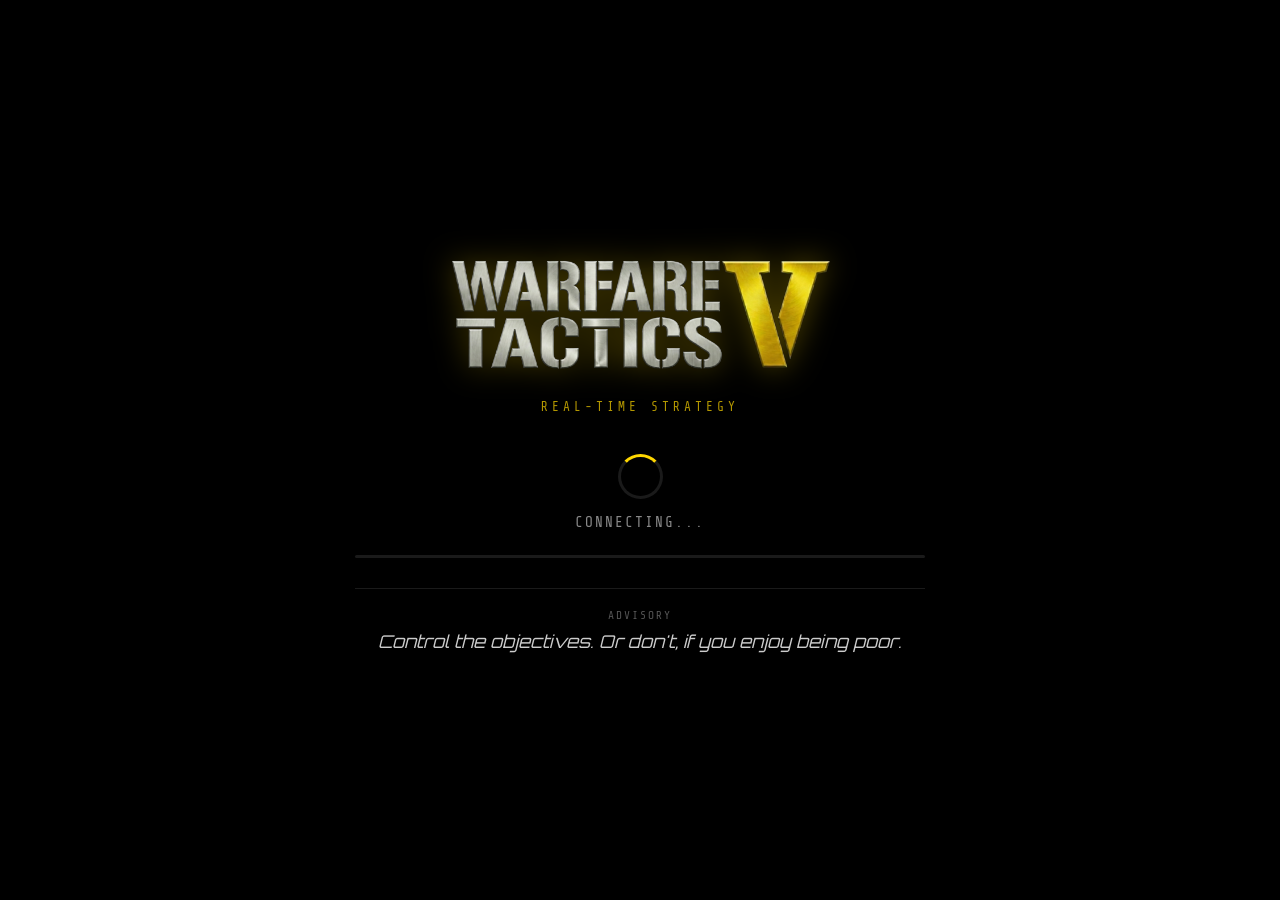
==== commit 15fbe53f: "Restore original UI files, fix openMenu->showCentralMenu, add loadscreen" ====
--- a/html/index.html
+++ b/html/index.html
@@ -683,14 +683,6 @@
 
     <div class="notification-container" id="notificationContainer"></div>
 
-    <script src="js/modules/sound.js"></script>
-    <script src="js/modules/notify.js"></script>
-    <script src="js/modules/screens.js"></script>
-    <script src="js/modules/input.js"></script>
-    <script src="js/modules/platoon.js"></script>
-    <script src="js/modules/lobby.js"></script>
-    <script src="js/modules/game.js"></script>
-    <script src="js/modules/modals.js"></script>
     <script src="js/app.js"></script>
     <audio id="bgMusic" loop><source src="sounds/theme.mp3" type="audio/mpeg"></audio>
     <!-- AI Matchmaking Prompt Modal -->
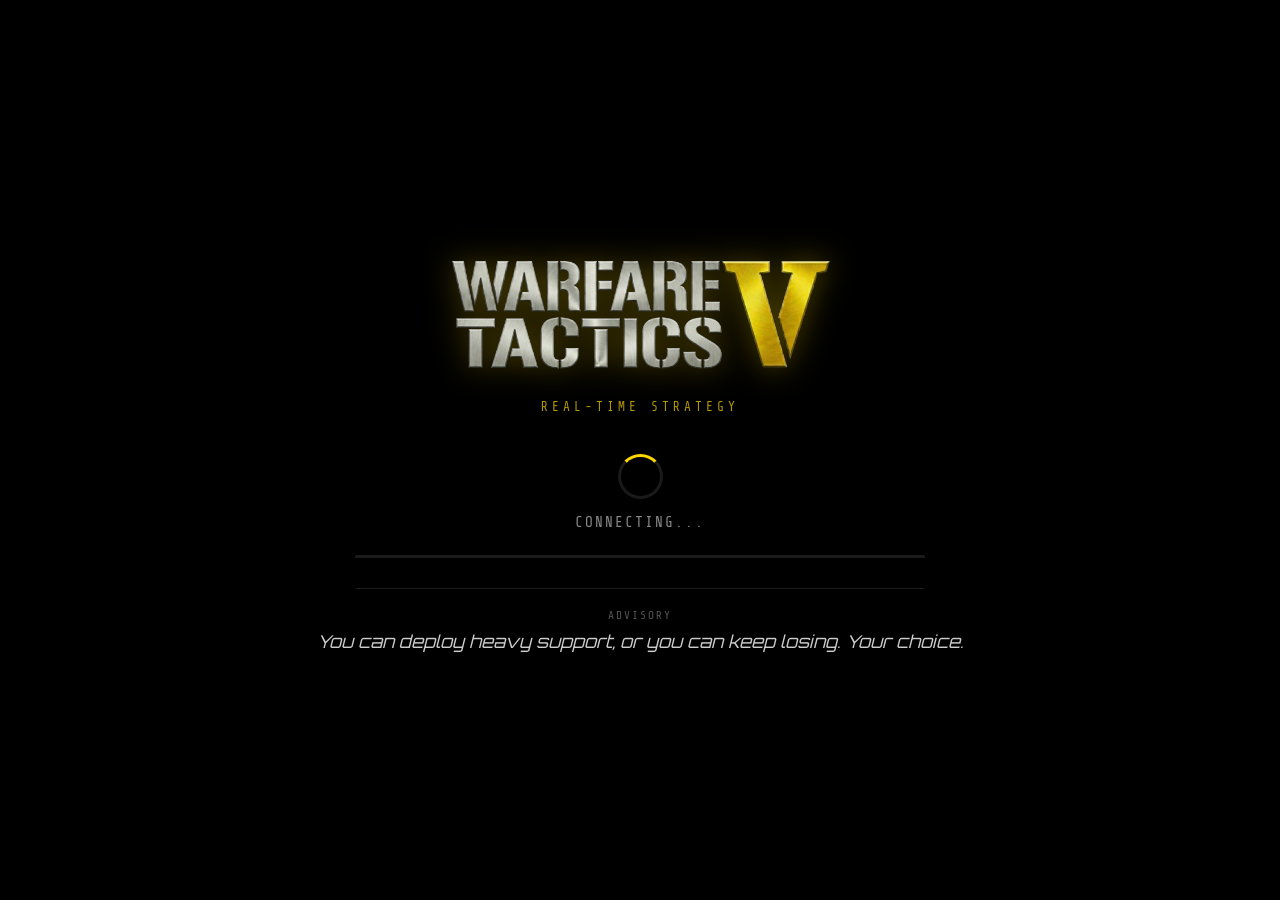
==== commit d95eb11c: "Initial commit" ====
--- a/html/index.html
+++ b/html/index.html
@@ -684,6 +684,11 @@
     <div class="notification-container" id="notificationContainer"></div>
 
     <script src="js/app.js"></script>
+    <script src="js/modules/screens.js"></script>
+    <script src="js/modules/ui.js"></script>
+    <script src="js/modules/lobby.js"></script>
+    <script src="js/modules/platoon.js"></script>
+    <script src="js/modules/game.js"></script>
     <audio id="bgMusic" loop><source src="sounds/theme.mp3" type="audio/mpeg"></audio>
     <!-- AI Matchmaking Prompt Modal -->
    <!-- AI Matchmaking Prompt Modal -->
@@ -701,6 +706,14 @@
             </div>
         </div>
     </div>
+    <!-- RTS Chat Box -->
+<div id="rts-chat-container">
+    <div id="rts-chat-messages"></div>
+    <div id="rts-chat-input-wrapper">
+        <span id="rts-chat-channel">[GLOBAL]</span>
+        <input type="text" id="rts-chat-input" placeholder="Type a message..." maxlength="100" autocomplete="off">
+    </div>
+</div>
 </body>
 
 
--- a/html/css/main.css
+++ b/html/css/main.css
@@ -3232,6 +3232,92 @@
     letter-spacing: 1px;
 }
 
+/* ================= RTS CHAT SYSTEM ================= */
+/* ================= RTS CHAT SYSTEM ================= */
+/* ================= RTS CHAT SYSTEM ================= */
+/* ================= RTS CHAT SYSTEM ================= */
+#rts-chat-container {
+    position: absolute;
+    top: 4%;
+    left: 1%;
+    width: 350px;
+    height: 200px;
+    display: flex;
+    flex-direction: column;
+    pointer-events: none;
+    z-index: 9999;
+    transition: opacity 0.3s ease-in-out;
+    opacity: 0;
+}
+#lobbyScreen:not(.hidden) ~ #rts-chat-container {
+    top: auto;
+    right: auto;
+    bottom: 17%;
+    width: 310px;
+    left: 2.5%;
+}
+
+#rts-chat-container.active {
+    opacity: 1;
+}
+
+#rts-chat-messages {
+    flex-grow: 1;
+    overflow-y: auto;
+    display: flex;
+    flex-direction: column;
+    gap: 4px;
+    margin-bottom: 8px;
+    text-shadow: 1px 1px 2px rgba(0,0,0,0.8);
+    font-family: Arial, sans-serif;
+    font-size: 14px;
+    pointer-events: auto;
+    scrollbar-width: none;
+}
+#rts-chat-messages::-webkit-scrollbar {
+    display: none;
+}
+
+.chat-msg:first-child {
+    margin-top: auto;
+}
+
+.chat-msg { color: white; word-wrap: break-word; }
+.chat-msg .sender { font-weight: bold; }
+
+.chat-msg.global .sender { color: #00a8ff; }
+.chat-msg.lobby  .sender { color: #fbc531; }
+.chat-msg.match  .sender { color: #ff4757; }
+
+#rts-chat-input-wrapper {
+    display: flex;
+    visibility: hidden;
+    background: rgba(0, 0, 0, 0.7);
+    border: 1px solid rgba(255, 255, 255, 0.2);
+    border-radius: 4px;
+    padding: 5px;
+    pointer-events: auto;
+    flex-shrink: 0;
+}
+
+#rts-chat-channel {
+    color: #fbc531;
+    font-weight: bold;
+    margin-right: 8px;
+    font-size: 13px;
+    align-self: center;
+}
+
+#rts-chat-input {
+    flex-grow: 1;
+    background: transparent;
+    border: none;
+    color: white;
+    outline: none;
+    font-family: Arial, sans-serif;
+    font-size: 14px;
+}
+
 .brief-text {
     font-family: var(--font-head); /* Your main font */
     color: #ccc;
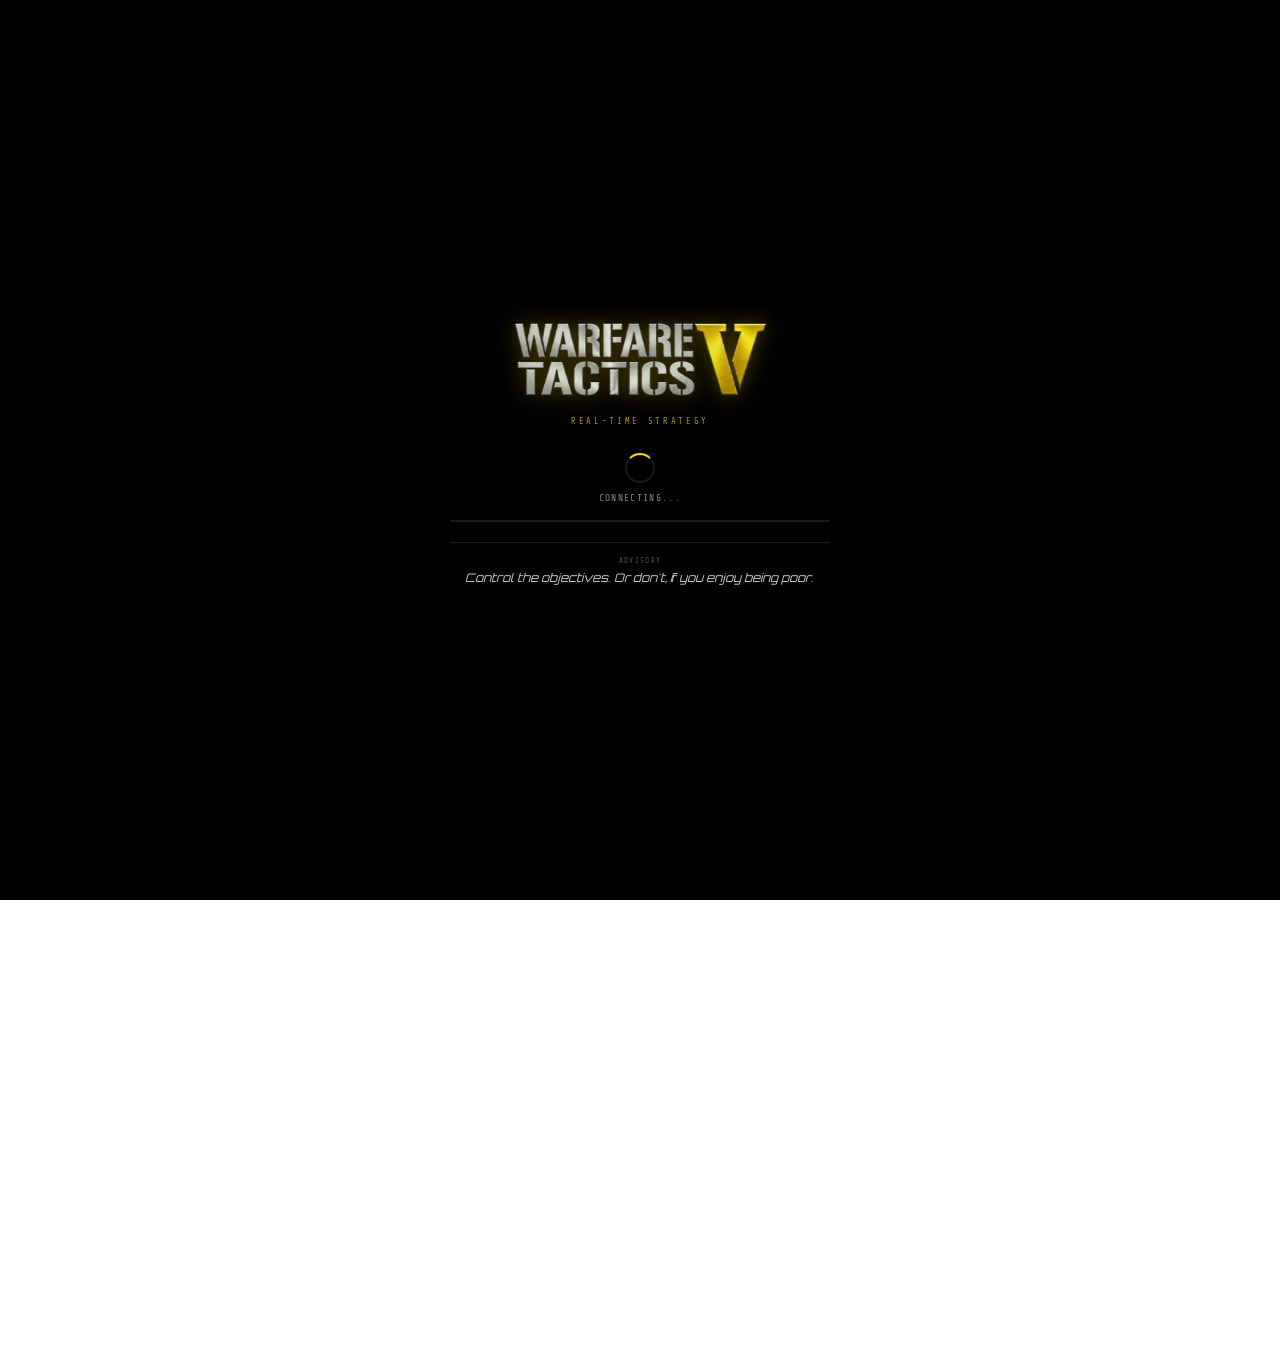
==== commit 6913924f: "bump version number to v1.2.1" ====
--- a/html/index.html
+++ b/html/index.html
@@ -491,7 +491,7 @@
         <div class="unit-tooltip" id="unitTooltip">
             <div class="tooltip-header">
                 <div class="unit-name" id="tooltipName">ENYO SCRIPTS</div>
-                <div class="unit-health" id="tooltipHealth">VERSION 1.2.0</div>
+                <div class="unit-health" id="tooltipHealth">VERSION 1.2.1</div>
             </div>
         </div>
     </div>
@@ -717,4 +717,4 @@
 </body>
 
 
-</html>+</html>
--- a/html/css/main.css
+++ b/html/css/main.css
@@ -342,16 +342,17 @@
         .menu-container {
             width: 100%;
             max-width: 1400px;
-            height: 100vh;
+            height: 100%;
+            min-height: 0;
             margin: 0 auto;
-            padding: 40px;
+            padding: 30px;
             display: flex;
             flex-direction: column;
         }
         
         .menu-header {
             text-align: center;
-            margin-bottom: 60px;
+            margin-bottom: 30px;
             position: relative;
         }
         
@@ -373,8 +374,10 @@
         .menu-content {
             display: grid;
             grid-template-columns: repeat(3, 1fr);
-            gap: 30px;
-            flex: 1;
+            grid-template-rows: 1fr;
+            gap: 35px;
+            flex: 1 1 auto;
+            min-height: 0;
             align-items: stretch;
         }
         
@@ -384,6 +387,7 @@
             transition: transform 0.3s, border-color 0.3s;
             display: flex;
             flex-direction: column;
+            height: 100%;
         }
         
         .menu-card:hover {
@@ -486,6 +490,7 @@
             margin-top: 30px;
             border-top: 1px solid rgba(255, 255, 255, 0.1);
             padding-top: 20px;
+            padding-bottom: 5px;
             display: flex;
             justify-content: space-between;
             align-items: center;
@@ -1887,7 +1892,7 @@
      
         
         #selectionRectangle {
-    position: absolute;
+    position: fixed;
     
     border: 2px solid var(--green);       
     background: rgba(0, 255, 65, 0.2);   
@@ -1978,11 +1983,11 @@
         .dragging-clone {
             position: fixed;
             pointer-events: none;
+            transition: none !important;
             z-index: 9999;
             opacity: 0.9;
             box-shadow: 0 20px 40px rgba(0, 0, 0, 0.8);
             border: 2px solid var(--cyan);
-            transform: scale(1.1);
         }
         
         .dragging-source {
